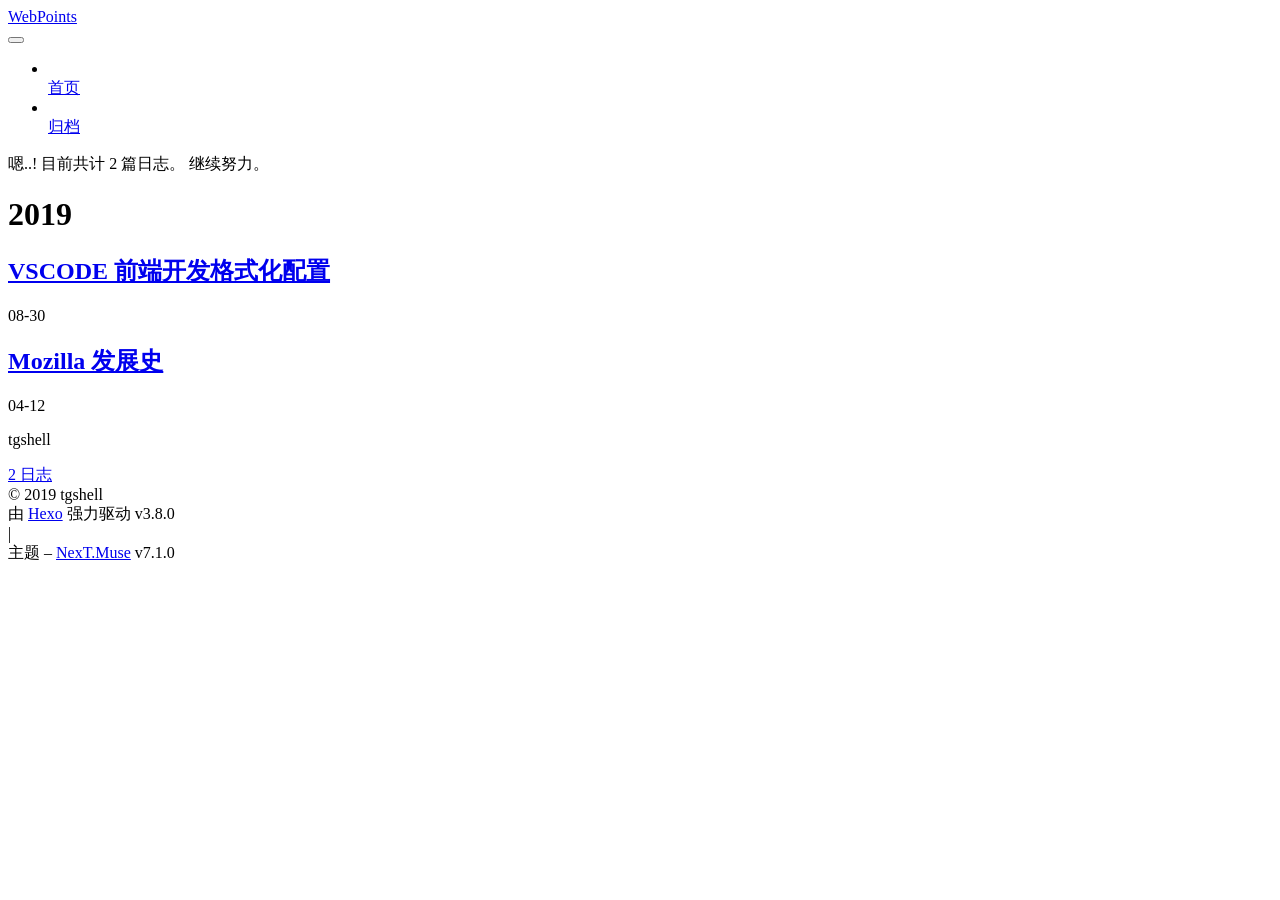
==== archives/index.html @ 24bc1634 "Site updated: 2019-08-30 17:09:47" ====
<!DOCTYPE html>












  


<html class="theme-next muse use-motion" lang="zh-CN">
<head><meta name="generator" content="Hexo 3.8.0">
  <meta charset="UTF-8">
<meta http-equiv="X-UA-Compatible" content="IE=edge">
<meta name="viewport" content="width=device-width, initial-scale=1, maximum-scale=2">
<meta name="theme-color" content="#222">
























<link rel="stylesheet" href="/webpoints/lib/font-awesome/css/font-awesome.min.css?v=4.6.2">

<link rel="stylesheet" href="/webpoints/css/main.css?v=7.1.0">


  <link rel="apple-touch-icon" sizes="180x180" href="/webpoints/images/apple-touch-icon-next.png?v=7.1.0">


  <link rel="icon" type="image/png" sizes="32x32" href="/webpoints/images/favicon-32x32-next.png?v=7.1.0">


  <link rel="icon" type="image/png" sizes="16x16" href="/webpoints/images/favicon-16x16-next.png?v=7.1.0">


  <link rel="mask-icon" href="/webpoints/images/logo.svg?v=7.1.0" color="#222">







<script id="hexo.configurations">
  var NexT = window.NexT || {};
  var CONFIG = {
    root: '/webpoints/',
    scheme: 'Muse',
    version: '7.1.0',
    sidebar: {"position":"left","display":"post","offset":12,"onmobile":false,"dimmer":false},
    back2top: true,
    back2top_sidebar: false,
    fancybox: false,
    fastclick: false,
    lazyload: false,
    tabs: true,
    motion: {"enable":true,"async":false,"transition":{"post_block":"fadeIn","post_header":"slideDownIn","post_body":"slideDownIn","coll_header":"slideLeftIn","sidebar":"slideUpIn"}},
    algolia: {
      applicationID: '',
      apiKey: '',
      indexName: '',
      hits: {"per_page":10},
      labels: {"input_placeholder":"Search for Posts","hits_empty":"We didn't find any results for the search: ${query}","hits_stats":"${hits} results found in ${time} ms"}
    }
  };
</script>


  




  <meta property="og:type" content="website">
<meta property="og:title" content="WebPoints">
<meta property="og:url" content="https://tgshell.com/archives/index.html">
<meta property="og:site_name" content="WebPoints">
<meta property="og:locale" content="zh-CN">
<meta name="twitter:card" content="summary">
<meta name="twitter:title" content="WebPoints">





  
  
  <link rel="canonical" href="https://tgshell.com/archives/">



<script id="page.configurations">
  CONFIG.page = {
    sidebar: "",
  };
</script>

  <title>归档 | WebPoints</title>
  












  <noscript>
  <style>
  .use-motion .motion-element,
  .use-motion .brand,
  .use-motion .menu-item,
  .sidebar-inner,
  .use-motion .post-block,
  .use-motion .pagination,
  .use-motion .comments,
  .use-motion .post-header,
  .use-motion .post-body,
  .use-motion .collection-title { opacity: initial; }

  .use-motion .logo,
  .use-motion .site-title,
  .use-motion .site-subtitle {
    opacity: initial;
    top: initial;
  }

  .use-motion .logo-line-before i { left: initial; }
  .use-motion .logo-line-after i { right: initial; }
  </style>
</noscript>

</head>

<body itemscope itemtype="http://schema.org/WebPage" lang="zh-CN">

  
  
    
  

  <div class="container sidebar-position-left page-archive">
    <div class="headband"></div>

    <header id="header" class="header" itemscope itemtype="http://schema.org/WPHeader">
      <div class="header-inner"><div class="site-brand-wrapper">
  <div class="site-meta">
    

    <div class="custom-logo-site-title">
      <a href="/webpoints/" class="brand" rel="start">
        <span class="logo-line-before"><i></i></span>
        <span class="site-title">WebPoints</span>
        <span class="logo-line-after"><i></i></span>
      </a>
    </div>
    
    
  </div>

  <div class="site-nav-toggle">
    <button aria-label="切换导航栏">
      <span class="btn-bar"></span>
      <span class="btn-bar"></span>
      <span class="btn-bar"></span>
    </button>
  </div>
</div>



<nav class="site-nav">
  
    <ul id="menu" class="menu">
      
        
        
        
          
          <li class="menu-item menu-item-home">

    
    
    
      
    

    

    <a href="/webpoints/" rel="section"><i class="menu-item-icon fa fa-fw fa-home"></i> <br>首页</a>

  </li>
        
        
        
          
          <li class="menu-item menu-item-archives menu-item-active">

    
    
    
      
    

    

    <a href="/webpoints/archives/" rel="section"><i class="menu-item-icon fa fa-fw fa-archive"></i> <br>归档</a>

  </li>

      
      
    </ul>
  

  
    

    
    
      
      
    
      
      
    
    

  


  

  
</nav>



  



</div>
    </header>

    


    <main id="main" class="main">
      <div class="main-inner">
        <div class="content-wrap">
          
          <div id="content" class="content">
            

  
  
  
  <div class="post-block archive">
    <div id="posts" class="posts-collapse">
      <span class="archive-move-on"></span>

      
      <span class="archive-page-counter">
        
        
        
          
        
        嗯..! 目前共计 2 篇日志。 继续努力。
      </span>
      

      

        
        
        

        
          
          <div class="collection-title">
            <h1 class="archive-year" id="archive-year-2019">2019</h1>
          </div>
        
        

        

  <article class="post post-type-normal" itemscope itemtype="http://schema.org/Article">
    <header class="post-header">

      <h2 class="post-title">
        
          <a class="post-title-link" href="/webpoints/2019/08/30/vscode-fe-format/" itemprop="url">
            
              <span itemprop="name">VSCODE 前端开发格式化配置</span>
            
          </a>
        
      </h2>

      <div class="post-meta">
        <time class="post-time" itemprop="dateCreated" datetime="2019-08-30T16:56:21+08:00" content="2019-08-30">
          08-30
        </time>
      </div>

    </header>
  </article>



      

        
        
        

        
        

        

  <article class="post post-type-normal" itemscope itemtype="http://schema.org/Article">
    <header class="post-header">

      <h2 class="post-title">
        
          <a class="post-title-link" href="/webpoints/2019/04/12/mozilla-history/" itemprop="url">
            
              <span itemprop="name">Mozilla 发展史</span>
            
          </a>
        
      </h2>

      <div class="post-meta">
        <time class="post-time" itemprop="dateCreated" datetime="2019-04-12T16:33:37+08:00" content="2019-04-12">
          04-12
        </time>
      </div>

    </header>
  </article>



      

    </div>
  </div>
  
  
  

  



          </div>
          

        </div>
        
          
  
  <div class="sidebar-toggle">
    <div class="sidebar-toggle-line-wrap">
      <span class="sidebar-toggle-line sidebar-toggle-line-first"></span>
      <span class="sidebar-toggle-line sidebar-toggle-line-middle"></span>
      <span class="sidebar-toggle-line sidebar-toggle-line-last"></span>
    </div>
  </div>

  <aside id="sidebar" class="sidebar">
    <div class="sidebar-inner">

      

      

      <div class="site-overview-wrap sidebar-panel sidebar-panel-active">
        <div class="site-overview">
          <div class="site-author motion-element" itemprop="author" itemscope itemtype="http://schema.org/Person">
            
              <p class="site-author-name" itemprop="name">tgshell</p>
              <div class="site-description motion-element" itemprop="description"></div>
          </div>

          
            <nav class="site-state motion-element">
              
                <div class="site-state-item site-state-posts">
                
                  <a href="/webpoints/archives/">
                
                    <span class="site-state-item-count">2</span>
                    <span class="site-state-item-name">日志</span>
                  </a>
                </div>
              

              

              
            </nav>
          

          

          

          

          

          
          

          
            
          
          

        </div>
      </div>

      

      

    </div>
  </aside>
  


        
      </div>
    </main>

    <footer id="footer" class="footer">
      <div class="footer-inner">
        <div class="copyright">&copy; <span itemprop="copyrightYear">2019</span>
  <span class="with-love" id="animate">
    <i class="fa fa-user"></i>
  </span>
  <span class="author" itemprop="copyrightHolder">tgshell</span>

  

  
</div>


  <div class="powered-by">由 <a href="https://hexo.io" class="theme-link" rel="noopener" target="_blank">Hexo</a> 强力驱动 v3.8.0</div>



  <span class="post-meta-divider">|</span>



  <div class="theme-info">主题 – <a href="https://theme-next.org" class="theme-link" rel="noopener" target="_blank">NexT.Muse</a> v7.1.0</div>




        








        
      </div>
    </footer>

    
      <div class="back-to-top">
        <i class="fa fa-arrow-up"></i>
        
      </div>
    

    

    

    
  </div>

  

<script>
  if (Object.prototype.toString.call(window.Promise) !== '[object Function]') {
    window.Promise = null;
  }
</script>


























  
  <script src="/webpoints/lib/jquery/index.js?v=2.1.3"></script>

  
  <script src="/webpoints/lib/velocity/velocity.min.js?v=1.2.1"></script>

  
  <script src="/webpoints/lib/velocity/velocity.ui.min.js?v=1.2.1"></script>


  


  <script src="/webpoints/js/utils.js?v=7.1.0"></script>

  <script src="/webpoints/js/motion.js?v=7.1.0"></script>



  
  


  <script src="/webpoints/js/schemes/muse.js?v=7.1.0"></script>



  

  


  <script src="/webpoints/js/next-boot.js?v=7.1.0"></script>


  

  

  

  



  




  

  

  

  

  

  

  

  

  

  

  

  

  

  

</body>
</html>
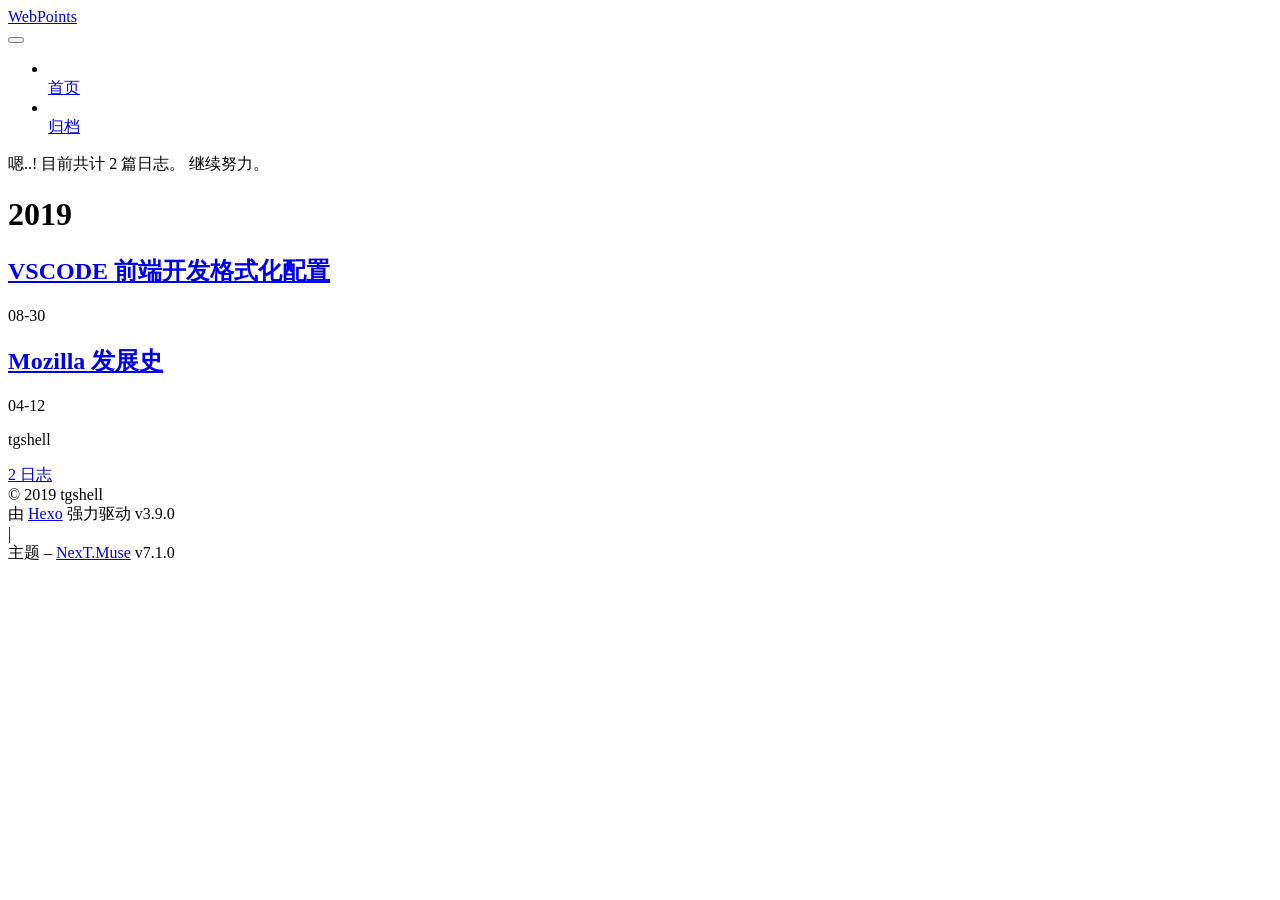
==== commit 3e739554: "Site updated: 2019-08-30 17:45:41" ====
--- a/archives/index.html
+++ b/archives/index.html
@@ -15,7 +15,7 @@
 
 
 <html class="theme-next muse use-motion" lang="zh-CN">
-<head><meta name="generator" content="Hexo 3.8.0">
+<head><meta name="generator" content="Hexo 3.9.0">
   <meta charset="UTF-8">
 <meta http-equiv="X-UA-Compatible" content="IE=edge">
 <meta name="viewport" content="width=device-width, initial-scale=1, maximum-scale=2">
@@ -482,7 +482,7 @@
 </div>
 
 
-  <div class="powered-by">由 <a href="https://hexo.io" class="theme-link" rel="noopener" target="_blank">Hexo</a> 强力驱动 v3.8.0</div>
+  <div class="powered-by">由 <a href="https://hexo.io" class="theme-link" rel="noopener" target="_blank">Hexo</a> 强力驱动 v3.9.0</div>
 
 
 
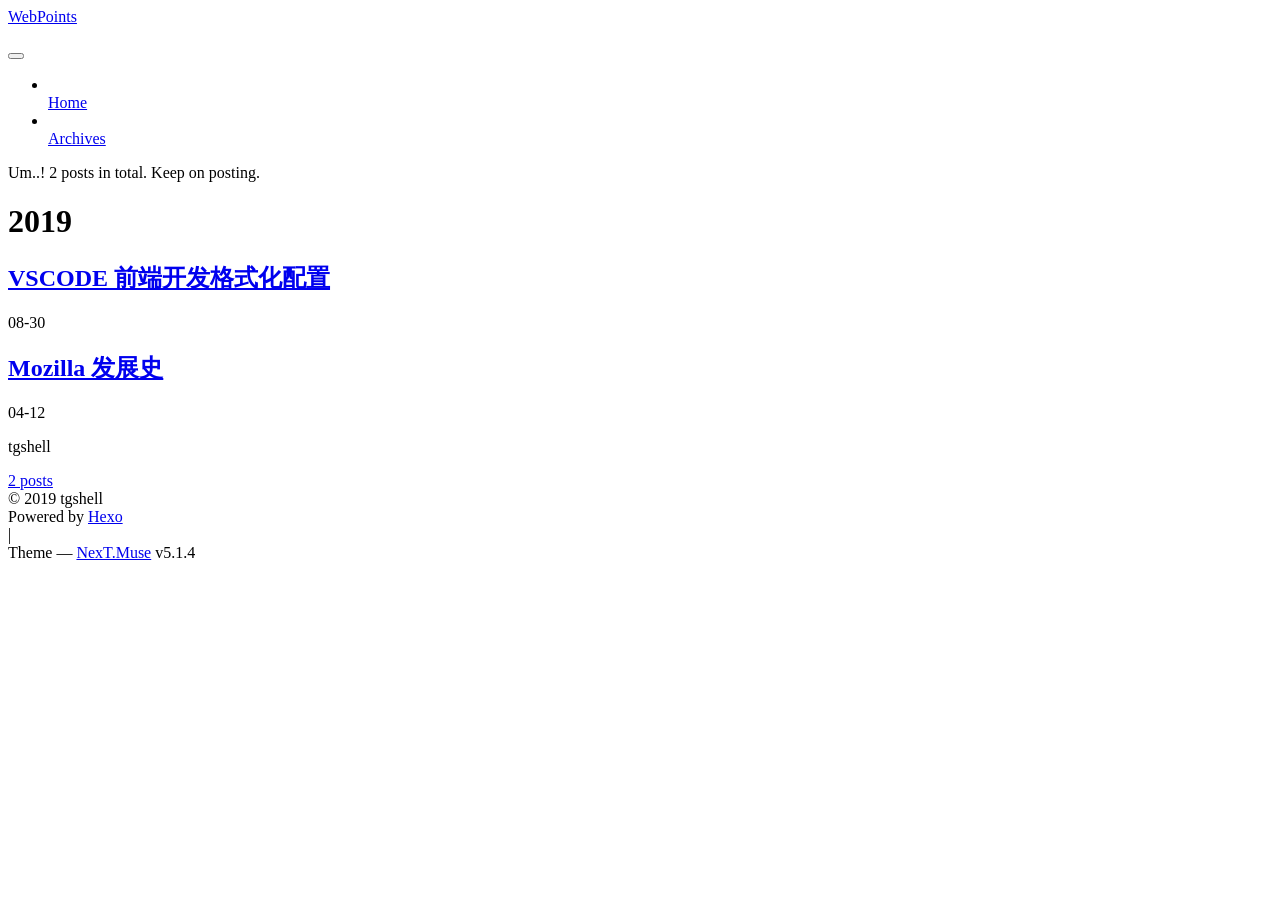
==== commit 1b779bba: "Updated: 2019-09-01 08:56:20" ====
--- a/archives/index.html
+++ b/archives/index.html
@@ -1,13 +1,4 @@
 <!DOCTYPE html>
-
-
-
-
-
-
-
-
-
 
 
 
@@ -18,7 +9,7 @@
 <head><meta name="generator" content="Hexo 3.9.0">
   <meta charset="UTF-8">
 <meta http-equiv="X-UA-Compatible" content="IE=edge">
-<meta name="viewport" content="width=device-width, initial-scale=1, maximum-scale=2">
+<meta name="viewport" content="width=device-width, initial-scale=1, maximum-scale=1">
 <meta name="theme-color" content="#222">
 
 
@@ -29,57 +20,89 @@
 
 
 
-
-
-
-
-
-
-
-
-
-
-
-
-
-
-
-<link rel="stylesheet" href="/webpoints/lib/font-awesome/css/font-awesome.min.css?v=4.6.2">
-
-<link rel="stylesheet" href="/webpoints/css/main.css?v=7.1.0">
-
-
-  <link rel="apple-touch-icon" sizes="180x180" href="/webpoints/images/apple-touch-icon-next.png?v=7.1.0">
-
-
-  <link rel="icon" type="image/png" sizes="32x32" href="/webpoints/images/favicon-32x32-next.png?v=7.1.0">
-
-
-  <link rel="icon" type="image/png" sizes="16x16" href="/webpoints/images/favicon-16x16-next.png?v=7.1.0">
-
-
-  <link rel="mask-icon" href="/webpoints/images/logo.svg?v=7.1.0" color="#222">
-
-
-
-
-
-
-
-<script id="hexo.configurations">
+<meta http-equiv="Cache-Control" content="no-transform">
+<meta http-equiv="Cache-Control" content="no-siteapp">
+
+
+
+
+
+
+
+
+
+
+
+
+
+
+
+
+  
+  
+  <link href="/webpoints/lib/fancybox/source/jquery.fancybox.css?v=2.1.5" rel="stylesheet" type="text/css">
+
+
+
+
+
+
+
+<link href="/webpoints/lib/font-awesome/css/font-awesome.min.css?v=4.6.2" rel="stylesheet" type="text/css">
+
+<link href="/webpoints/css/main.css?v=5.1.4" rel="stylesheet" type="text/css">
+
+
+  <link rel="apple-touch-icon" sizes="180x180" href="/webpoints/images/apple-touch-icon-next.png?v=5.1.4">
+
+
+  <link rel="icon" type="image/png" sizes="32x32" href="/webpoints/images/favicon-32x32-next.png?v=5.1.4">
+
+
+  <link rel="icon" type="image/png" sizes="16x16" href="/webpoints/images/favicon-16x16-next.png?v=5.1.4">
+
+
+  <link rel="mask-icon" href="/webpoints/images/logo.svg?v=5.1.4" color="#222">
+
+
+
+
+
+  <meta name="keywords" content="Hexo, NexT">
+
+
+
+
+
+
+
+
+
+
+<meta property="og:type" content="website">
+<meta property="og:title" content="WebPoints">
+<meta property="og:url" content="https://tgshell.com/archives/index.html">
+<meta property="og:site_name" content="WebPoints">
+<meta property="og:locale" content="zh-CN">
+<meta name="twitter:card" content="summary">
+<meta name="twitter:title" content="WebPoints">
+
+
+
+<script type="text/javascript" id="hexo.configurations">
   var NexT = window.NexT || {};
   var CONFIG = {
     root: '/webpoints/',
     scheme: 'Muse',
-    version: '7.1.0',
-    sidebar: {"position":"left","display":"post","offset":12,"onmobile":false,"dimmer":false},
-    back2top: true,
-    back2top_sidebar: false,
-    fancybox: false,
-    fastclick: false,
-    lazyload: false,
+    version: '5.1.4',
+    sidebar: {"position":"left","display":"post","offset":12,"b2t":false,"scrollpercent":false,"onmobile":false},
+    fancybox: true,
     tabs: true,
     motion: {"enable":true,"async":false,"transition":{"post_block":"fadeIn","post_header":"slideDownIn","post_body":"slideDownIn","coll_header":"slideLeftIn","sidebar":"slideUpIn"}},
+    duoshuo: {
+      userId: '0',
+      author: 'Author'
+    },
     algolia: {
       applicationID: '',
       apiKey: '',
@@ -91,73 +114,22 @@
 </script>
 
 
-  
-
-
-
-
-  <meta property="og:type" content="website">
-<meta property="og:title" content="WebPoints">
-<meta property="og:url" content="https://tgshell.com/archives/index.html">
-<meta property="og:site_name" content="WebPoints">
-<meta property="og:locale" content="zh-CN">
-<meta name="twitter:card" content="summary">
-<meta name="twitter:title" content="WebPoints">
-
-
-
-
-
-  
-  
+
   <link rel="canonical" href="https://tgshell.com/archives/">
 
 
 
-<script id="page.configurations">
-  CONFIG.page = {
-    sidebar: "",
-  };
-</script>
-
-  <title>归档 | WebPoints</title>
-  
-
-
-
-
-
-
-
-
-
-
-
-
-  <noscript>
-  <style>
-  .use-motion .motion-element,
-  .use-motion .brand,
-  .use-motion .menu-item,
-  .sidebar-inner,
-  .use-motion .post-block,
-  .use-motion .pagination,
-  .use-motion .comments,
-  .use-motion .post-header,
-  .use-motion .post-body,
-  .use-motion .collection-title { opacity: initial; }
-
-  .use-motion .logo,
-  .use-motion .site-title,
-  .use-motion .site-subtitle {
-    opacity: initial;
-    top: initial;
-  }
-
-  .use-motion .logo-line-before i { left: initial; }
-  .use-motion .logo-line-after i { right: initial; }
-  </style>
-</noscript>
+
+
+  <title>Archive | WebPoints</title>
+  
+
+
+
+
+
+
+
 
 </head>
 
@@ -173,7 +145,7 @@
 
     <header id="header" class="header" itemscope itemtype="http://schema.org/WPHeader">
       <div class="header-inner"><div class="site-brand-wrapper">
-  <div class="site-meta">
+  <div class="site-meta ">
     
 
     <div class="custom-logo-site-title">
@@ -183,12 +155,13 @@
         <span class="logo-line-after"><i></i></span>
       </a>
     </div>
-    
-    
+      
+        <p class="site-subtitle"></p>
+      
   </div>
 
   <div class="site-nav-toggle">
-    <button aria-label="切换导航栏">
+    <button>
       <span class="btn-bar"></span>
       <span class="btn-bar"></span>
       <span class="btn-bar"></span>
@@ -196,89 +169,48 @@
   </div>
 </div>
 
-
-
 <nav class="site-nav">
   
+
+  
     <ul id="menu" class="menu">
       
         
-        
-        
-          
-          <li class="menu-item menu-item-home">
-
-    
-    
-    
-      
-    
-
-    
-
-    <a href="/webpoints/" rel="section"><i class="menu-item-icon fa fa-fw fa-home"></i> <br>首页</a>
-
-  </li>
-        
-        
-        
-          
-          <li class="menu-item menu-item-archives menu-item-active">
-
-    
-    
-    
-      
-    
-
-    
-
-    <a href="/webpoints/archives/" rel="section"><i class="menu-item-icon fa fa-fw fa-archive"></i> <br>归档</a>
-
-  </li>
-
-      
+        <li class="menu-item menu-item-home">
+          <a href="/webpoints/" rel="section">
+            
+              <i class="menu-item-icon fa fa-fw fa-home"></i> <br>
+            
+            Home
+          </a>
+        </li>
+      
+        
+        <li class="menu-item menu-item-archives">
+          <a href="/webpoints/archives/" rel="section">
+            
+              <i class="menu-item-icon fa fa-fw fa-archive"></i> <br>
+            
+            Archives
+          </a>
+        </li>
+      
+
       
     </ul>
   
 
   
-    
-
-    
-    
-      
-      
-    
-      
-      
-    
-    
-
-  
-
-
-  
-
-  
 </nav>
 
 
 
-  
-
-
-
-</div>
+ </div>
     </header>
-
-    
-
 
     <main id="main" class="main">
       <div class="main-inner">
         <div class="content-wrap">
-          
           <div id="content" class="content">
             
 
@@ -289,16 +221,14 @@
     <div id="posts" class="posts-collapse">
       <span class="archive-move-on"></span>
 
-      
       <span class="archive-page-counter">
         
         
         
           
         
-        嗯..! 目前共计 2 篇日志。 继续努力。
+        Um..! 2 posts in total. Keep on posting.
       </span>
-      
 
       
 
@@ -321,11 +251,11 @@
 
       <h2 class="post-title">
         
-          <a class="post-title-link" href="/webpoints/2019/08/30/vscode-fe-format/" itemprop="url">
-            
-              <span itemprop="name">VSCODE 前端开发格式化配置</span>
-            
-          </a>
+            <a class="post-title-link" href="/webpoints/2019/08/30/vscode-fe-format/" itemprop="url">
+              
+                <span itemprop="name">VSCODE 前端开发格式化配置</span>
+              
+            </a>
         
       </h2>
 
@@ -356,11 +286,11 @@
 
       <h2 class="post-title">
         
-          <a class="post-title-link" href="/webpoints/2019/04/12/mozilla-history/" itemprop="url">
-            
-              <span itemprop="name">Mozilla 发展史</span>
-            
-          </a>
+            <a class="post-title-link" href="/webpoints/2019/04/12/mozilla-history/" itemprop="url">
+              
+                <span itemprop="name">Mozilla 发展史</span>
+              
+            </a>
         
       </h2>
 
@@ -388,6 +318,9 @@
 
 
           </div>
+          
+
+
           
 
         </div>
@@ -403,57 +336,54 @@
   </div>
 
   <aside id="sidebar" class="sidebar">
+    
     <div class="sidebar-inner">
 
       
 
       
 
-      <div class="site-overview-wrap sidebar-panel sidebar-panel-active">
+      <section class="site-overview-wrap sidebar-panel sidebar-panel-active">
         <div class="site-overview">
           <div class="site-author motion-element" itemprop="author" itemscope itemtype="http://schema.org/Person">
             
               <p class="site-author-name" itemprop="name">tgshell</p>
-              <div class="site-description motion-element" itemprop="description"></div>
+              <p class="site-description motion-element" itemprop="description"></p>
           </div>
 
-          
-            <nav class="site-state motion-element">
+          <nav class="site-state motion-element">
+
+            
+              <div class="site-state-item site-state-posts">
               
-                <div class="site-state-item site-state-posts">
-                
-                  <a href="/webpoints/archives/">
-                
-                    <span class="site-state-item-count">2</span>
-                    <span class="site-state-item-name">日志</span>
-                  </a>
-                </div>
+                <a href="/webpoints/archives/">
               
-
-              
-
-              
-            </nav>
-          
-
-          
-
-          
-
-          
-
-          
-
-          
-          
-
-          
-            
-          
+                  <span class="site-state-item-count">2</span>
+                  <span class="site-state-item-name">posts</span>
+                </a>
+              </div>
+            
+
+            
+
+            
+
+          </nav>
+
+          
+
+          
+
+          
+          
+
+          
+          
+
           
 
         </div>
-      </div>
+      </section>
 
       
 
@@ -461,7 +391,6 @@
 
     </div>
   </aside>
-  
 
 
         
@@ -471,18 +400,16 @@
     <footer id="footer" class="footer">
       <div class="footer-inner">
         <div class="copyright">&copy; <span itemprop="copyrightYear">2019</span>
-  <span class="with-love" id="animate">
+  <span class="with-love">
     <i class="fa fa-user"></i>
   </span>
   <span class="author" itemprop="copyrightHolder">tgshell</span>
 
   
-
-  
 </div>
 
 
-  <div class="powered-by">由 <a href="https://hexo.io" class="theme-link" rel="noopener" target="_blank">Hexo</a> 强力驱动 v3.9.0</div>
+  <div class="powered-by">Powered by <a class="theme-link" target="_blank" href="https://hexo.io">Hexo</a></div>
 
 
 
@@ -490,13 +417,12 @@
 
 
 
-  <div class="theme-info">主题 – <a href="https://theme-next.org" class="theme-link" rel="noopener" target="_blank">NexT.Muse</a> v7.1.0</div>
-
-
-
-
-        
-
+  <div class="theme-info">Theme &mdash; <a class="theme-link" target="_blank" href="https://github.com/iissnan/hexo-theme-next">NexT.Muse</a> v5.1.4</div>
+
+
+
+
+        
 
 
 
@@ -517,14 +443,11 @@
 
     
 
-    
-
-    
   </div>
 
   
 
-<script>
+<script type="text/javascript">
   if (Object.prototype.toString.call(window.Promise) !== '[object Function]') {
     window.Promise = null;
   }
@@ -538,93 +461,117 @@
 
 
 
-
-
-
-
-
-
-
-
-
-
-
-
-
-
-
-
-
-  
-  <script src="/webpoints/lib/jquery/index.js?v=2.1.3"></script>
-
-  
-  <script src="/webpoints/lib/velocity/velocity.min.js?v=1.2.1"></script>
-
-  
-  <script src="/webpoints/lib/velocity/velocity.ui.min.js?v=1.2.1"></script>
-
-
-  
-
-
-  <script src="/webpoints/js/utils.js?v=7.1.0"></script>
-
-  <script src="/webpoints/js/motion.js?v=7.1.0"></script>
-
-
-
-  
-  
-
-
-  <script src="/webpoints/js/schemes/muse.js?v=7.1.0"></script>
-
-
-
-  
-
-  
-
-
-  <script src="/webpoints/js/next-boot.js?v=7.1.0"></script>
-
-
-  
-
-  
-
-  
-
-  
-
-
-
-  
-
-
-
-
-  
-
-  
-
-  
-
-  
-
-  
-
-  
-
-  
-
-  
-
-  
-
-  
-
+  
+
+
+
+
+
+
+
+
+
+
+
+
+  
+  
+    <script type="text/javascript" src="/webpoints/lib/jquery/index.js?v=2.1.3"></script>
+  
+
+  
+  
+    <script type="text/javascript" src="/webpoints/lib/fastclick/lib/fastclick.min.js?v=1.0.6"></script>
+  
+
+  
+  
+    <script type="text/javascript" src="/webpoints/lib/jquery_lazyload/jquery.lazyload.js?v=1.9.7"></script>
+  
+
+  
+  
+    <script type="text/javascript" src="/webpoints/lib/velocity/velocity.min.js?v=1.2.1"></script>
+  
+
+  
+  
+    <script type="text/javascript" src="/webpoints/lib/velocity/velocity.ui.min.js?v=1.2.1"></script>
+  
+
+  
+  
+    <script type="text/javascript" src="/webpoints/lib/fancybox/source/jquery.fancybox.pack.js?v=2.1.5"></script>
+  
+
+
+  
+
+
+  <script type="text/javascript" src="/webpoints/js/src/utils.js?v=5.1.4"></script>
+
+  <script type="text/javascript" src="/webpoints/js/src/motion.js?v=5.1.4"></script>
+
+
+
+  
+  
+
+  
+
+  
+
+
+  <script type="text/javascript" src="/webpoints/js/src/bootstrap.js?v=5.1.4"></script>
+
+
+
+  
+
+
+  
+
+
+
+
+	
+
+
+
+
+
+  
+
+
+
+
+
+  
+
+
+
+
+
+
+
+
+
+
+
+
+  
+
+
+
+
+
+  
+
+  
+
+  
+
+  
   
 
   
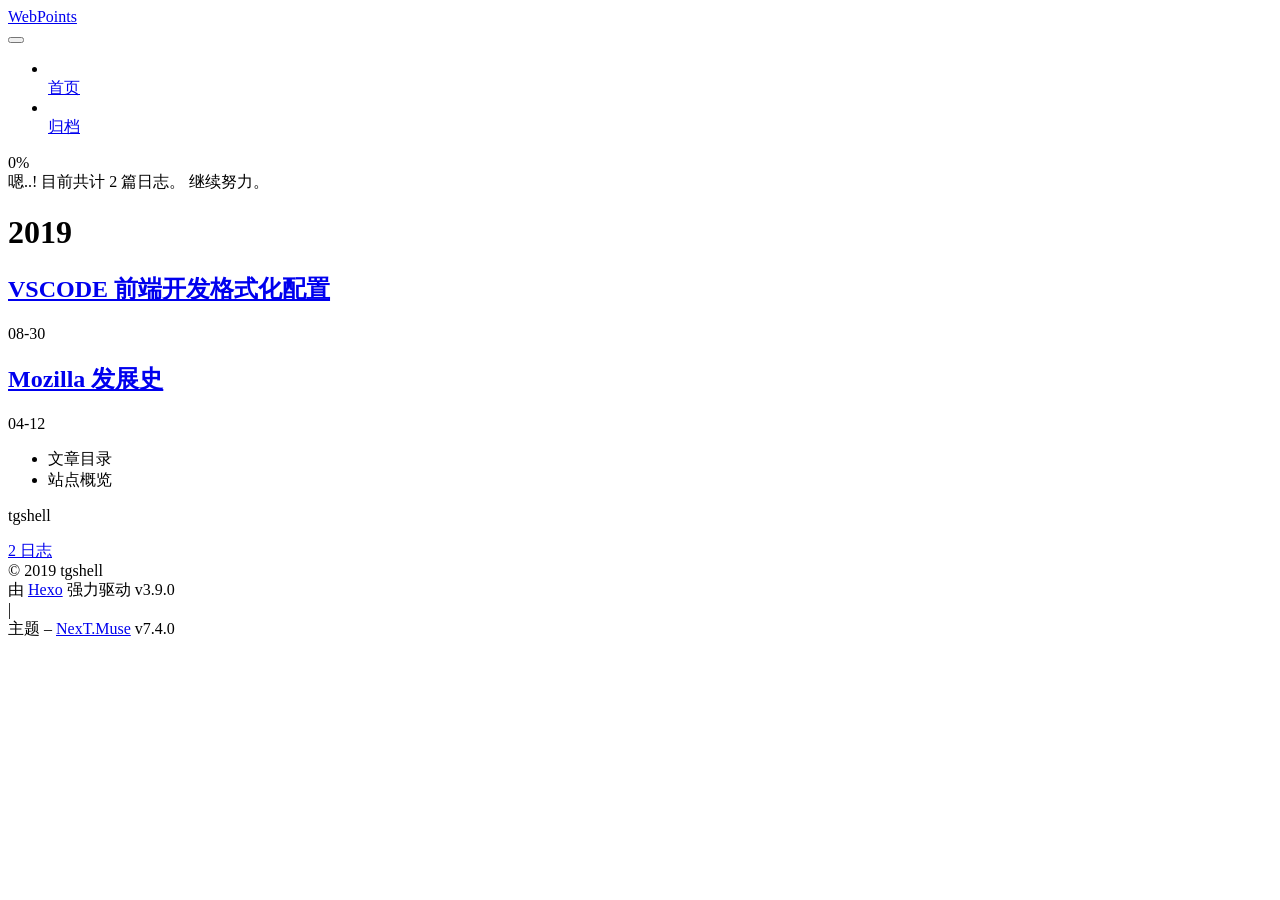
==== commit 7428252f: "Updated: 2019-09-01 09:34:49" ====
--- a/archives/index.html
+++ b/archives/index.html
@@ -2,166 +2,136 @@
 
 
 
-  
-
-
-<html class="theme-next muse use-motion" lang="zh-CN">
-<head><meta name="generator" content="Hexo 3.9.0">
+
+
+<html lang="zh-CN">
+<head>
   <meta charset="UTF-8">
+<meta name="viewport" content="width=device-width, initial-scale=1, maximum-scale=2">
+<meta name="theme-color" content="#222">
 <meta http-equiv="X-UA-Compatible" content="IE=edge">
-<meta name="viewport" content="width=device-width, initial-scale=1, maximum-scale=1">
-<meta name="theme-color" content="#222">
-
-
-
-
-
-
-
-
-
-<meta http-equiv="Cache-Control" content="no-transform">
-<meta http-equiv="Cache-Control" content="no-siteapp">
-
-
-
-
-
-
-
-
-
-
-
-
-
-
-
-
-  
-  
-  <link href="/webpoints/lib/fancybox/source/jquery.fancybox.css?v=2.1.5" rel="stylesheet" type="text/css">
-
-
-
-
-
-
-
-<link href="/webpoints/lib/font-awesome/css/font-awesome.min.css?v=4.6.2" rel="stylesheet" type="text/css">
-
-<link href="/webpoints/css/main.css?v=5.1.4" rel="stylesheet" type="text/css">
-
-
-  <link rel="apple-touch-icon" sizes="180x180" href="/webpoints/images/apple-touch-icon-next.png?v=5.1.4">
-
-
-  <link rel="icon" type="image/png" sizes="32x32" href="/webpoints/images/favicon-32x32-next.png?v=5.1.4">
-
-
-  <link rel="icon" type="image/png" sizes="16x16" href="/webpoints/images/favicon-16x16-next.png?v=5.1.4">
-
-
-  <link rel="mask-icon" href="/webpoints/images/logo.svg?v=5.1.4" color="#222">
-
-
-
-
-
-  <meta name="keywords" content="Hexo, NexT">
-
-
-
-
-
-
-
-
-
-
-<meta property="og:type" content="website">
+  <link rel="apple-touch-icon" sizes="180x180" href="/webpoints/images/apple-touch-icon-next.png?v=7.4.0">
+  <link rel="icon" type="image/png" sizes="32x32" href="/webpoints/images/favicon-32x32-next.png?v=7.4.0">
+  <link rel="icon" type="image/png" sizes="16x16" href="/webpoints/images/favicon-16x16-next.png?v=7.4.0">
+  <link rel="mask-icon" href="/webpoints/images/logo.svg?v=7.4.0" color="#222">
+
+<link rel="stylesheet" href="/webpoints/css/main.css?v=7.4.0">
+
+
+<link rel="stylesheet" href="/webpoints/lib/font-awesome/css/font-awesome.min.css?v=4.7.0">
+
+
+<script id="hexo-configurations">
+  var NexT = window.NexT || {};
+  var CONFIG = {
+    root: '/webpoints/',
+    scheme: 'Muse',
+    version: '7.4.0',
+    exturl: false,
+    sidebar: {"position":"left","display":"post","offset":12,"onmobile":false},
+    copycode: {"enable":false,"show_result":false,"style":null},
+    back2top: {"enable":true,"sidebar":false,"scrollpercent":false},
+    bookmark: {"enable":false,"color":"#222","save":"auto"},
+    fancybox: false,
+    mediumzoom: false,
+    lazyload: false,
+    pangu: false,
+    algolia: {
+      appID: '',
+      apiKey: '',
+      indexName: '',
+      hits: {"per_page":10},
+      labels: {"input_placeholder":"Search for Posts","hits_empty":"We didn't find any results for the search: ${query}","hits_stats":"${hits} results found in ${time} ms"}
+    },
+    localsearch: {"enable":false,"trigger":"auto","top_n_per_article":1,"unescape":false,"preload":false},
+    path: '',
+    motion: {"enable":true,"async":false,"transition":{"post_block":"fadeIn","post_header":"slideDownIn","post_body":"slideDownIn","coll_header":"slideLeftIn","sidebar":"slideUpIn"}},
+    translation: {
+      copy_button: '复制',
+      copy_success: '复制成功',
+      copy_failure: '复制失败'
+    },
+    sidebarPadding: 40
+  };
+</script>
+
+  <meta property="og:type" content="website">
 <meta property="og:title" content="WebPoints">
 <meta property="og:url" content="https://tgshell.com/archives/index.html">
 <meta property="og:site_name" content="WebPoints">
 <meta property="og:locale" content="zh-CN">
 <meta name="twitter:card" content="summary">
 <meta name="twitter:title" content="WebPoints">
-
-
-
-<script type="text/javascript" id="hexo.configurations">
-  var NexT = window.NexT || {};
-  var CONFIG = {
-    root: '/webpoints/',
-    scheme: 'Muse',
-    version: '5.1.4',
-    sidebar: {"position":"left","display":"post","offset":12,"b2t":false,"scrollpercent":false,"onmobile":false},
-    fancybox: true,
-    tabs: true,
-    motion: {"enable":true,"async":false,"transition":{"post_block":"fadeIn","post_header":"slideDownIn","post_body":"slideDownIn","coll_header":"slideLeftIn","sidebar":"slideUpIn"}},
-    duoshuo: {
-      userId: '0',
-      author: 'Author'
-    },
-    algolia: {
-      applicationID: '',
-      apiKey: '',
-      indexName: '',
-      hits: {"per_page":10},
-      labels: {"input_placeholder":"Search for Posts","hits_empty":"We didn't find any results for the search: ${query}","hits_stats":"${hits} results found in ${time} ms"}
-    }
+  <link rel="canonical" href="https://tgshell.com/archives/">
+
+
+<script id="page-configurations">
+  // https://hexo.io/docs/variables.html
+  CONFIG.page = {
+    sidebar: "",
+    isHome: false,
+    isPost: false,
+    isPage: false,
+    isArchive: true
   };
 </script>
 
-
-
-  <link rel="canonical" href="https://tgshell.com/archives/">
-
-
-
-
-
-  <title>Archive | WebPoints</title>
-  
-
-
-
-
-
-
-
+  <title>归档 | WebPoints</title>
+  <meta name="generator" content="Hexo 3.9.0">
+  
+
+
+
+
+
+
+
+
+  <noscript>
+  <style>
+  .use-motion .brand,
+  .use-motion .menu-item,
+  .sidebar-inner,
+  .use-motion .post-block,
+  .use-motion .pagination,
+  .use-motion .comments,
+  .use-motion .post-header,
+  .use-motion .post-body,
+  .use-motion .collection-header { opacity: initial; }
+
+  .use-motion .logo,
+  .use-motion .site-title,
+  .use-motion .site-subtitle {
+    opacity: initial;
+    top: initial;
+  }
+
+  .use-motion .logo-line-before i { left: initial; }
+  .use-motion .logo-line-after i { right: initial; }
+  </style>
+</noscript>
 
 </head>
 
 <body itemscope itemtype="http://schema.org/WebPage" lang="zh-CN">
-
-  
-  
-    
-  
-
-  <div class="container sidebar-position-left page-archive">
+  <div class="container use-motion">
     <div class="headband"></div>
 
     <header id="header" class="header" itemscope itemtype="http://schema.org/WPHeader">
-      <div class="header-inner"><div class="site-brand-wrapper">
-  <div class="site-meta ">
-    
-
-    <div class="custom-logo-site-title">
+      <div class="header-inner"><div class="site-brand-container">
+  <div class="site-meta">
+
+    <div>
       <a href="/webpoints/" class="brand" rel="start">
         <span class="logo-line-before"><i></i></span>
         <span class="site-title">WebPoints</span>
         <span class="logo-line-after"><i></i></span>
       </a>
     </div>
-      
-        <p class="site-subtitle"></p>
-      
   </div>
 
   <div class="site-nav-toggle">
-    <button>
+    <button aria-label="切换导航栏">
       <span class="btn-bar"></span>
       <span class="btn-bar"></span>
       <span class="btn-bar"></span>
@@ -169,44 +139,58 @@
   </div>
 </div>
 
+
 <nav class="site-nav">
   
-
-  
-    <ul id="menu" class="menu">
+  <ul id="menu" class="menu">
+      
+      
       
         
         <li class="menu-item menu-item-home">
-          <a href="/webpoints/" rel="section">
-            
-              <i class="menu-item-icon fa fa-fw fa-home"></i> <br>
-            
-            Home
-          </a>
-        </li>
+      
+    
+
+    <a href="/webpoints/" rel="section"><i class="menu-item-icon fa fa-fw fa-home"></i> <br>首页</a>
+
+  </li>
+      
+      
       
         
         <li class="menu-item menu-item-archives">
-          <a href="/webpoints/archives/" rel="section">
-            
-              <i class="menu-item-icon fa fa-fw fa-archive"></i> <br>
-            
-            Archives
-          </a>
-        </li>
-      
-
-      
-    </ul>
-  
-
-  
+      
+    
+
+    <a href="/webpoints/archives/" rel="section"><i class="menu-item-icon fa fa-fw fa-archive"></i> <br>归档</a>
+
+  </li>
+  </ul>
+
+    
+
+    
+    
+      
+      
+    
+      
+      
+    
+    
+
+  
+
 </nav>
-
-
-
- </div>
+</div>
     </header>
+
+    
+  <div class="back-to-top">
+    <i class="fa fa-arrow-up"></i>
+    <span>0%</span>
+  </div>
+
 
     <main id="main" class="main">
       <div class="main-inner">
@@ -219,48 +203,43 @@
   
   <div class="post-block archive">
     <div id="posts" class="posts-collapse">
-      <span class="archive-move-on"></span>
-
-      <span class="archive-page-counter">
+      <div class="collection-title">
         
         
         
           
         
-        Um..! 2 posts in total. Keep on posting.
-      </span>
-
-      
-
-        
-        
-        
-
-        
-          
-          <div class="collection-title">
-            <h1 class="archive-year" id="archive-year-2019">2019</h1>
-          </div>
-        
-        
-
-        
-
-  <article class="post post-type-normal" itemscope itemtype="http://schema.org/Article">
+        <span class="collection-header">嗯..! 目前共计 2 篇日志。 继续努力。</span>
+      </div>
+      
+
+      
+
+  
+  
+
+  
+    
+    <div class="collection-year">
+      <h1 class="collection-header">2019</h1>
+    </div>
+  
+
+  <article itemscope itemtype="http://schema.org/Article">
     <header class="post-header">
 
       <h2 class="post-title">
         
-            <a class="post-title-link" href="/webpoints/2019/08/30/vscode-fe-format/" itemprop="url">
-              
-                <span itemprop="name">VSCODE 前端开发格式化配置</span>
-              
-            </a>
+          <a class="post-title-link" href="/webpoints/2019/08/30/vscode-fe-format/" itemprop="url">
+            <span itemprop="name">VSCODE 前端开发格式化配置</span>
+          </a>
         
       </h2>
 
       <div class="post-meta">
-        <time class="post-time" itemprop="dateCreated" datetime="2019-08-30T16:56:21+08:00" content="2019-08-30">
+        <time class="post-time" itemprop="dateCreated"
+              datetime="2019-08-30T16:56:21+08:00"
+              content="2019-08-30">
           08-30
         </time>
       </div>
@@ -270,32 +249,26 @@
 
 
 
-      
-
-        
-        
-        
-
-        
-        
-
-        
-
-  <article class="post post-type-normal" itemscope itemtype="http://schema.org/Article">
+  
+  
+
+  
+
+  <article itemscope itemtype="http://schema.org/Article">
     <header class="post-header">
 
       <h2 class="post-title">
         
-            <a class="post-title-link" href="/webpoints/2019/04/12/mozilla-history/" itemprop="url">
-              
-                <span itemprop="name">Mozilla 发展史</span>
-              
-            </a>
+          <a class="post-title-link" href="/webpoints/2019/04/12/mozilla-history/" itemprop="url">
+            <span itemprop="name">Mozilla 发展史</span>
+          </a>
         
       </h2>
 
       <div class="post-meta">
-        <time class="post-time" itemprop="dateCreated" datetime="2019-04-12T16:33:37+08:00" content="2019-04-12">
+        <time class="post-time" itemprop="dateCreated"
+              datetime="2019-04-12T16:33:37+08:00"
+              content="2019-04-12">
           04-12
         </time>
       </div>
@@ -305,7 +278,6 @@
 
 
 
-      
 
     </div>
   </div>
@@ -320,11 +292,7 @@
           </div>
           
 
-
-          
-
         </div>
-        
           
   
   <div class="sidebar-toggle">
@@ -335,94 +303,70 @@
     </div>
   </div>
 
-  <aside id="sidebar" class="sidebar">
-    
+  <aside class="sidebar">
     <div class="sidebar-inner">
 
-      
-
-      
-
-      <section class="site-overview-wrap sidebar-panel sidebar-panel-active">
-        <div class="site-overview">
-          <div class="site-author motion-element" itemprop="author" itemscope itemtype="http://schema.org/Person">
-            
-              <p class="site-author-name" itemprop="name">tgshell</p>
-              <p class="site-description motion-element" itemprop="description"></p>
-          </div>
-
-          <nav class="site-state motion-element">
-
-            
-              <div class="site-state-item site-state-posts">
-              
-                <a href="/webpoints/archives/">
-              
-                  <span class="site-state-item-count">2</span>
-                  <span class="site-state-item-name">posts</span>
-                </a>
-              </div>
-            
-
-            
-
-            
-
-          </nav>
-
-          
-
-          
-
-          
-          
-
-          
-          
-
-          
-
-        </div>
-      </section>
-
-      
-
-      
+      <ul class="sidebar-nav motion-element">
+        <li class="sidebar-nav-toc">
+          文章目录
+        </li>
+        <li class="sidebar-nav-overview">
+          站点概览
+        </li>
+      </ul>
+
+      <!--noindex-->
+      <div class="post-toc-wrap sidebar-panel">
+      </div>
+      <!--/noindex-->
+
+      <div class="site-overview-wrap sidebar-panel">
+        <div class="site-author motion-element" itemprop="author" itemscope itemtype="http://schema.org/Person">
+  <p class="site-author-name" itemprop="name">tgshell</p>
+  <div class="site-description" itemprop="description"></div>
+</div>
+  <nav class="site-state motion-element">
+      <div class="site-state-item site-state-posts">
+        
+          <a href="/webpoints/archives/">
+        
+          <span class="site-state-item-count">2</span>
+          <span class="site-state-item-name">日志</span>
+        </a>
+      </div>
+    
+  </nav>
+
+
+
+      </div>
 
     </div>
   </aside>
-
-
-        
+  <div id="sidebar-dimmer"></div>
+
+
       </div>
     </main>
 
     <footer id="footer" class="footer">
       <div class="footer-inner">
         <div class="copyright">&copy; <span itemprop="copyrightYear">2019</span>
-  <span class="with-love">
+  <span class="with-love" id="animate">
     <i class="fa fa-user"></i>
   </span>
   <span class="author" itemprop="copyrightHolder">tgshell</span>
-
-  
 </div>
-
-
-  <div class="powered-by">Powered by <a class="theme-link" target="_blank" href="https://hexo.io">Hexo</a></div>
-
-
-
+  <div class="powered-by">由 <a href="https://hexo.io" class="theme-link" rel="noopener" target="_blank">Hexo</a> 强力驱动 v3.9.0</div>
   <span class="post-meta-divider">|</span>
-
-
-
-  <div class="theme-info">Theme &mdash; <a class="theme-link" target="_blank" href="https://github.com/iissnan/hexo-theme-next">NexT.Muse</a> v5.1.4</div>
-
-
-
-
-        
+  <div class="theme-info">主题 – <a href="https://theme-next.org" class="theme-link" rel="noopener" target="_blank">NexT.Muse</a> v7.4.0</div>
+
+        
+
+
+
+
+
 
 
 
@@ -433,146 +377,41 @@
         
       </div>
     </footer>
-
-    
-      <div class="back-to-top">
-        <i class="fa fa-arrow-up"></i>
-        
-      </div>
-    
-
-    
-
-  </div>
-
-  
-
-<script type="text/javascript">
-  if (Object.prototype.toString.call(window.Promise) !== '[object Function]') {
-    window.Promise = null;
-  }
-</script>
-
-
-
-
-
-
-
-
-
-  
-
-
-
-
-
-
-
-
-
-
-
-
-  
-  
-    <script type="text/javascript" src="/webpoints/lib/jquery/index.js?v=2.1.3"></script>
-  
-
-  
-  
-    <script type="text/javascript" src="/webpoints/lib/fastclick/lib/fastclick.min.js?v=1.0.6"></script>
-  
-
-  
-  
-    <script type="text/javascript" src="/webpoints/lib/jquery_lazyload/jquery.lazyload.js?v=1.9.7"></script>
-  
-
-  
-  
-    <script type="text/javascript" src="/webpoints/lib/velocity/velocity.min.js?v=1.2.1"></script>
-  
-
-  
-  
-    <script type="text/javascript" src="/webpoints/lib/velocity/velocity.ui.min.js?v=1.2.1"></script>
-  
-
-  
-  
-    <script type="text/javascript" src="/webpoints/lib/fancybox/source/jquery.fancybox.pack.js?v=2.1.5"></script>
-  
-
-
-  
-
-
-  <script type="text/javascript" src="/webpoints/js/src/utils.js?v=5.1.4"></script>
-
-  <script type="text/javascript" src="/webpoints/js/src/motion.js?v=5.1.4"></script>
-
-
-
-  
-  
-
-  
-
-  
-
-
-  <script type="text/javascript" src="/webpoints/js/src/bootstrap.js?v=5.1.4"></script>
-
-
-
-  
-
-
-  
-
-
-
-
-	
-
-
-
-
-
-  
-
-
-
-
-
-  
-
-
-
-
-
-
-
-
-
-
-
-
-  
-
-
-
-
-
-  
-
-  
-
-  
-
-  
-  
+  </div>
+
+  
+
+
+  <script src="/webpoints/lib/anime.min.js?v=3.1.0"></script>
+  <script src="/webpoints/lib/velocity/velocity.min.js?v=1.2.1"></script>
+  <script src="/webpoints/lib/velocity/velocity.ui.min.js?v=1.2.1"></script>
+<script src="/webpoints/js/utils.js?v=7.4.0"></script><script src="/webpoints/js/motion.js?v=7.4.0"></script>
+<script src="/webpoints/js/schemes/muse.js?v=7.4.0"></script>
+<script src="/webpoints/js/next-boot.js?v=7.4.0"></script>
+
+
+
+  
+
+
+
+
+
+
+
+
+
+
+
+
+
+
+
+
+
+
+
+
 
   
 
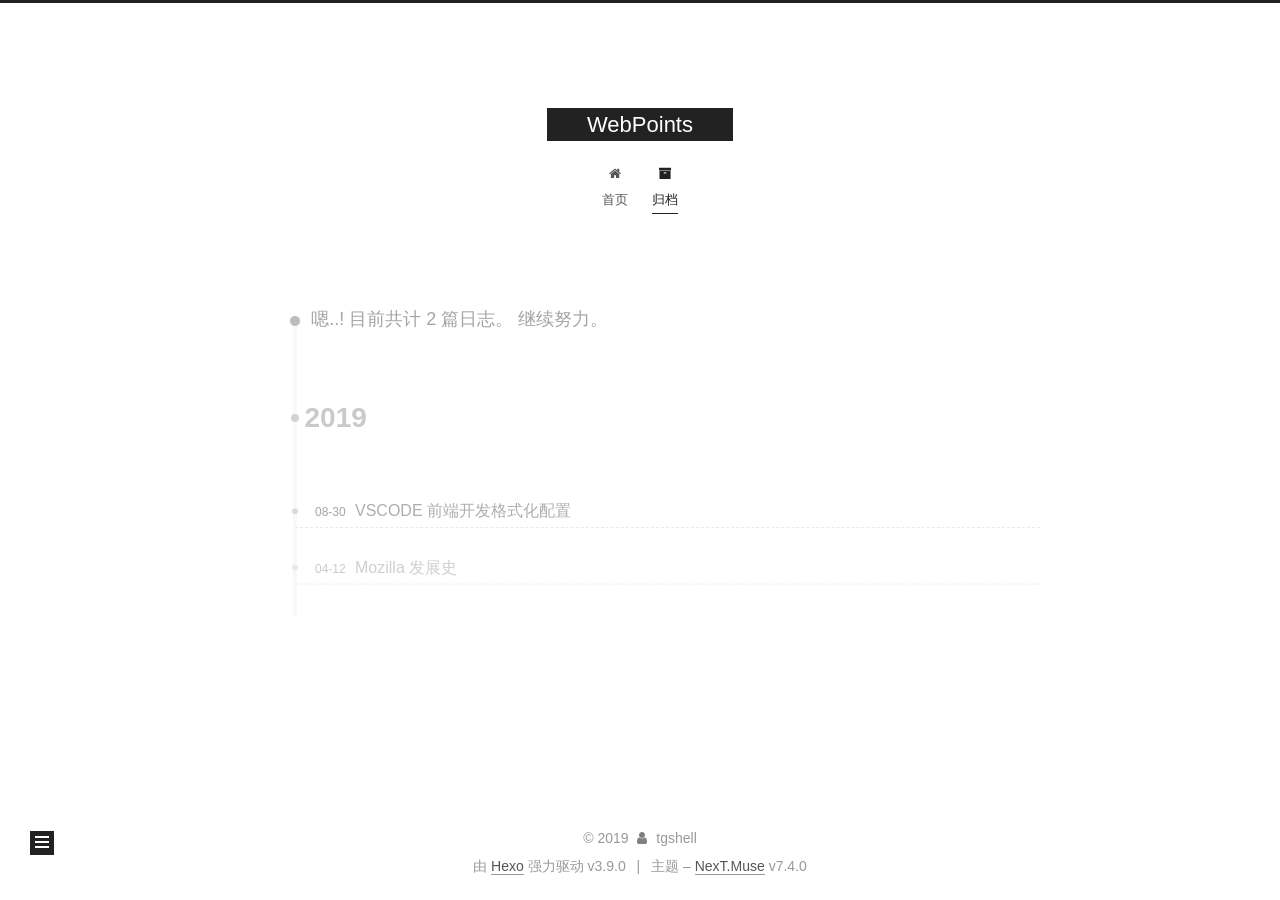
==== commit 1e86647f: "Updated: 2019-09-01 09:46:30" ====
--- a/archives/index.html
+++ b/archives/index.html
@@ -10,21 +10,21 @@
 <meta name="viewport" content="width=device-width, initial-scale=1, maximum-scale=2">
 <meta name="theme-color" content="#222">
 <meta http-equiv="X-UA-Compatible" content="IE=edge">
-  <link rel="apple-touch-icon" sizes="180x180" href="/webpoints/images/apple-touch-icon-next.png?v=7.4.0">
-  <link rel="icon" type="image/png" sizes="32x32" href="/webpoints/images/favicon-32x32-next.png?v=7.4.0">
-  <link rel="icon" type="image/png" sizes="16x16" href="/webpoints/images/favicon-16x16-next.png?v=7.4.0">
-  <link rel="mask-icon" href="/webpoints/images/logo.svg?v=7.4.0" color="#222">
-
-<link rel="stylesheet" href="/webpoints/css/main.css?v=7.4.0">
-
-
-<link rel="stylesheet" href="/webpoints/lib/font-awesome/css/font-awesome.min.css?v=4.7.0">
+  <link rel="apple-touch-icon" sizes="180x180" href="/images/apple-touch-icon-next.png?v=7.4.0">
+  <link rel="icon" type="image/png" sizes="32x32" href="/images/favicon-32x32-next.png?v=7.4.0">
+  <link rel="icon" type="image/png" sizes="16x16" href="/images/favicon-16x16-next.png?v=7.4.0">
+  <link rel="mask-icon" href="/images/logo.svg?v=7.4.0" color="#222">
+
+<link rel="stylesheet" href="/css/main.css?v=7.4.0">
+
+
+<link rel="stylesheet" href="/lib/font-awesome/css/font-awesome.min.css?v=4.7.0">
 
 
 <script id="hexo-configurations">
   var NexT = window.NexT || {};
   var CONFIG = {
-    root: '/webpoints/',
+    root: '/',
     scheme: 'Muse',
     version: '7.4.0',
     exturl: false,
@@ -122,7 +122,7 @@
   <div class="site-meta">
 
     <div>
-      <a href="/webpoints/" class="brand" rel="start">
+      <a href="/" class="brand" rel="start">
         <span class="logo-line-before"><i></i></span>
         <span class="site-title">WebPoints</span>
         <span class="logo-line-after"><i></i></span>
@@ -151,7 +151,7 @@
       
     
 
-    <a href="/webpoints/" rel="section"><i class="menu-item-icon fa fa-fw fa-home"></i> <br>首页</a>
+    <a href="/" rel="section"><i class="menu-item-icon fa fa-fw fa-home"></i> <br>首页</a>
 
   </li>
       
@@ -162,7 +162,7 @@
       
     
 
-    <a href="/webpoints/archives/" rel="section"><i class="menu-item-icon fa fa-fw fa-archive"></i> <br>归档</a>
+    <a href="/archives/" rel="section"><i class="menu-item-icon fa fa-fw fa-archive"></i> <br>归档</a>
 
   </li>
   </ul>
@@ -230,7 +230,7 @@
 
       <h2 class="post-title">
         
-          <a class="post-title-link" href="/webpoints/2019/08/30/vscode-fe-format/" itemprop="url">
+          <a class="post-title-link" href="/2019/08/30/vscode-fe-format/" itemprop="url">
             <span itemprop="name">VSCODE 前端开发格式化配置</span>
           </a>
         
@@ -259,7 +259,7 @@
 
       <h2 class="post-title">
         
-          <a class="post-title-link" href="/webpoints/2019/04/12/mozilla-history/" itemprop="url">
+          <a class="post-title-link" href="/2019/04/12/mozilla-history/" itemprop="url">
             <span itemprop="name">Mozilla 发展史</span>
           </a>
         
@@ -328,7 +328,7 @@
   <nav class="site-state motion-element">
       <div class="site-state-item site-state-posts">
         
-          <a href="/webpoints/archives/">
+          <a href="/archives/">
         
           <span class="site-state-item-count">2</span>
           <span class="site-state-item-name">日志</span>
@@ -382,12 +382,12 @@
   
 
 
-  <script src="/webpoints/lib/anime.min.js?v=3.1.0"></script>
-  <script src="/webpoints/lib/velocity/velocity.min.js?v=1.2.1"></script>
-  <script src="/webpoints/lib/velocity/velocity.ui.min.js?v=1.2.1"></script>
-<script src="/webpoints/js/utils.js?v=7.4.0"></script><script src="/webpoints/js/motion.js?v=7.4.0"></script>
-<script src="/webpoints/js/schemes/muse.js?v=7.4.0"></script>
-<script src="/webpoints/js/next-boot.js?v=7.4.0"></script>
+  <script src="/lib/anime.min.js?v=3.1.0"></script>
+  <script src="/lib/velocity/velocity.min.js?v=1.2.1"></script>
+  <script src="/lib/velocity/velocity.ui.min.js?v=1.2.1"></script>
+<script src="/js/utils.js?v=7.4.0"></script><script src="/js/motion.js?v=7.4.0"></script>
+<script src="/js/schemes/muse.js?v=7.4.0"></script>
+<script src="/js/next-boot.js?v=7.4.0"></script>
 
 
 
--- a/css/main.css
+++ b/css/main.css
@@ -0,0 +1,2315 @@
+html {
+  line-height: 1.15; /* 1 */
+  -webkit-text-size-adjust: 100%; /* 2 */
+}
+body {
+  margin: 0;
+}
+main {
+  display: block;
+}
+h1 {
+  font-size: 2em;
+  margin: 0.67em 0;
+}
+hr {
+  box-sizing: content-box; /* 1 */
+  height: 0; /* 1 */
+  overflow: visible; /* 2 */
+}
+pre {
+  font-family: monospace, monospace; /* 1 */
+  font-size: 1em; /* 2 */
+}
+a {
+  background-color: transparent;
+}
+abbr[title] {
+  border-bottom: none; /* 1 */
+  text-decoration: underline; /* 2 */
+  text-decoration: underline dotted; /* 2 */
+}
+b,
+strong {
+  font-weight: bolder;
+}
+code,
+kbd,
+samp {
+  font-family: monospace, monospace; /* 1 */
+  font-size: 1em; /* 2 */
+}
+small {
+  font-size: 80%;
+}
+sub,
+sup {
+  font-size: 75%;
+  line-height: 0;
+  position: relative;
+  vertical-align: baseline;
+}
+sub {
+  bottom: -0.25em;
+}
+sup {
+  top: -0.5em;
+}
+img {
+  border-style: none;
+}
+button,
+input,
+optgroup,
+select,
+textarea {
+  font-family: inherit; /* 1 */
+  font-size: 100%; /* 1 */
+  line-height: 1.15; /* 1 */
+  margin: 0; /* 2 */
+}
+button,
+input {
+/* 1 */
+  overflow: visible;
+}
+button,
+select {
+/* 1 */
+  text-transform: none;
+}
+button,
+[type='button'],
+[type='reset'],
+[type='submit'] {
+  -webkit-appearance: button;
+}
+button::-moz-focus-inner,
+[type='button']::-moz-focus-inner,
+[type='reset']::-moz-focus-inner,
+[type='submit']::-moz-focus-inner {
+  border-style: none;
+  padding: 0;
+}
+button:-moz-focusring,
+[type='button']:-moz-focusring,
+[type='reset']:-moz-focusring,
+[type='submit']:-moz-focusring {
+  outline: 1px dotted ButtonText;
+}
+fieldset {
+  padding: 0.35em 0.75em 0.625em;
+}
+legend {
+  box-sizing: border-box; /* 1 */
+  color: inherit; /* 2 */
+  display: table; /* 1 */
+  max-width: 100%; /* 1 */
+  padding: 0; /* 3 */
+  white-space: normal; /* 1 */
+}
+progress {
+  vertical-align: baseline;
+}
+textarea {
+  overflow: auto;
+}
+[type='checkbox'],
+[type='radio'] {
+  box-sizing: border-box; /* 1 */
+  padding: 0; /* 2 */
+}
+[type='number']::-webkit-inner-spin-button,
+[type='number']::-webkit-outer-spin-button {
+  height: auto;
+}
+[type='search'] {
+  outline-offset: -2px; /* 2 */
+  -webkit-appearance: textfield; /* 1 */
+}
+[type='search']::-webkit-search-decoration {
+  -webkit-appearance: none;
+}
+::-webkit-file-upload-button {
+  font: inherit; /* 2 */
+  -webkit-appearance: button; /* 1 */
+}
+details {
+  display: block;
+}
+summary {
+  display: list-item;
+}
+template {
+  display: none;
+}
+[hidden] {
+  display: none;
+}
+::selection {
+  background: #262a30;
+  color: #fff;
+}
+body {
+  background: #fff;
+  color: #555;
+  font-family: 'Lato', "PingFang SC", "Microsoft YaHei", sans-serif;
+  font-size: 1em;
+  line-height: 2;
+}
+@media (max-width: 991px) {
+  body {
+    padding-right: 0;
+  }
+}
+h1,
+h2,
+h3,
+h4,
+h5,
+h6 {
+  font-family: 'Lato', "PingFang SC", "Microsoft YaHei", sans-serif;
+  font-weight: bold;
+  line-height: 1.5;
+  margin: 20px 0 15px;
+  padding: 0;
+}
+h1 {
+  font-size: 1.75em;
+}
+h2 {
+  font-size: 1.625em;
+}
+h3 {
+  font-size: 1.5em;
+}
+h4 {
+  font-size: 1.375em;
+}
+h5 {
+  font-size: 1.25em;
+}
+h6 {
+  font-size: 1.125em;
+}
+p {
+  margin: 0 0 20px 0;
+}
+a,
+span.exturl {
+  overflow-wrap: break-word;
+  word-wrap: break-word;
+  background-color: transparent;
+  border-bottom: 1px solid #999;
+  color: #555;
+  outline: none;
+  text-decoration: none;
+  cursor: pointer;
+}
+a:hover,
+span.exturl:hover {
+  border-bottom-color: #222;
+  color: #222;
+}
+iframe,
+img,
+video {
+  display: block;
+  margin-left: auto;
+  margin-right: auto;
+  max-width: 100%;
+}
+hr {
+  background-color: #ddd;
+  background-image: repeating-linear-gradient(-45deg, #fff, #fff 4px, transparent 4px, transparent 8px);
+  border: 0;
+  height: 3px;
+  margin: 40px 0;
+}
+blockquote {
+  border-left: 4px solid #ddd;
+  color: #666;
+  margin: 0;
+  padding: 0 15px;
+}
+blockquote cite::before {
+  content: '-';
+  padding: 0 5px;
+}
+dt {
+  font-weight: 700;
+}
+dd {
+  margin: 0;
+  padding: 0;
+}
+kbd {
+  background-color: #f9f9f9;
+  background-image: linear-gradient(top, #eee, #fff, #eee);
+  border: 1px solid #ccc;
+  border-radius: 0.2em;
+  box-shadow: 0.1em 0.1em 0.2em rgba(0,0,0,0.1);
+  font-family: inherit;
+  padding: 0.1em 0.3em;
+  white-space: nowrap;
+}
+.text-left {
+  text-align: left;
+}
+.text-center {
+  text-align: center;
+}
+.text-right {
+  text-align: right;
+}
+.text-justify {
+  text-align: justify;
+}
+.text-nowrap {
+  white-space: nowrap;
+}
+.text-lowercase {
+  text-transform: lowercase;
+}
+.text-uppercase {
+  text-transform: uppercase;
+}
+.text-capitalize {
+  text-transform: capitalize;
+}
+.center-block {
+  display: block;
+  margin-left: auto;
+  margin-right: auto;
+}
+.clearfix::before,
+.clearfix::after {
+  content: ' ';
+  display: table;
+}
+.clearfix::after {
+  clear: both;
+}
+.pullquote {
+  width: 45%;
+}
+.pullquote.left {
+  float: left;
+  margin-left: 5px;
+  margin-right: 10px;
+}
+.pullquote.right {
+  float: right;
+  margin-left: 10px;
+  margin-right: 5px;
+}
+.translation {
+  color: #999;
+  font-size: 0.875em;
+  margin-top: -20px;
+}
+.table-container {
+  -webkit-overflow-scrolling: touch;
+  overflow: auto;
+}
+table {
+  border-collapse: collapse;
+  border-spacing: 0;
+  font-size: 0.875em;
+  margin: 0 0 20px 0;
+  width: 100%;
+}
+table > tbody > tr:nth-of-type(odd) {
+  background-color: #f9f9f9;
+}
+table > tbody > tr:hover {
+  background-color: #f5f5f5;
+}
+caption,
+th,
+td {
+  font-weight: normal;
+  padding: 8px;
+  text-align: left;
+  vertical-align: middle;
+}
+th,
+td {
+  border: 1px solid #ddd;
+  border-bottom: 3px solid #ddd;
+}
+th {
+  font-weight: 700;
+  padding-bottom: 10px;
+}
+td {
+  border-bottom-width: 1px;
+}
+html,
+body {
+  height: 100%;
+}
+.container {
+  position: relative;
+}
+.header-inner {
+  margin: 0 auto;
+  padding: 100px 0 70px;
+  width: 700px;
+}
+@media (min-width: 1200px) {
+  .container .header-inner {
+    width: 800px;
+  }
+}
+@media (min-width: 1600px) {
+  .container .header-inner {
+    width: 900px;
+  }
+}
+.main-inner {
+  margin: 0 auto;
+  width: 700px;
+}
+@media (min-width: 1200px) {
+  .container .main-inner {
+    width: 800px;
+  }
+}
+@media (min-width: 1600px) {
+  .container .main-inner {
+    width: 900px;
+  }
+}
+.footer {
+  padding: 20px 0;
+}
+.footer-inner {
+  box-sizing: border-box;
+  margin: 0 auto;
+  width: 700px;
+}
+@media (min-width: 1200px) {
+  .container .footer-inner {
+    width: 800px;
+  }
+}
+@media (min-width: 1600px) {
+  .container .footer-inner {
+    width: 900px;
+  }
+}
+pre,
+.highlight {
+  background: #f7f7f7;
+  color: #4d4d4c;
+  line-height: 1.6;
+  margin: 0 auto 20px;
+}
+pre,
+code {
+  font-family: consolas, Menlo, "PingFang SC", "Microsoft YaHei", monospace;
+}
+code {
+  overflow-wrap: break-word;
+  word-wrap: break-word;
+  background: #eee;
+  border-radius: 3px;
+  color: #555;
+  padding: 2px 4px;
+}
+pre {
+  overflow: auto;
+  padding: 10px;
+}
+pre code {
+  background: none;
+  color: #4d4d4c;
+  font-size: 0.875em;
+  padding: 0;
+  text-shadow: none;
+}
+.highlight *::selection {
+  background: #d6d6d6;
+}
+.highlight pre {
+  border: 0;
+  margin: 0;
+  padding: 10px 0;
+}
+.highlight table {
+  border: 0;
+  margin: 0;
+  width: auto;
+}
+.highlight td {
+  border: 0;
+  padding: 0;
+}
+.highlight figcaption {
+  background: #eee;
+  border-bottom: 1px solid #e9e9e9;
+  color: #4d4d4c;
+  line-height: 1em;
+  margin: 0;
+  padding: 0.5em;
+}
+.highlight figcaption::before,
+.highlight figcaption::after {
+  content: ' ';
+  display: table;
+}
+.highlight figcaption::after {
+  clear: both;
+}
+.highlight figcaption a {
+  color: #4d4d4c;
+  float: right;
+}
+.highlight figcaption a:hover {
+  border-bottom-color: #4d4d4c;
+}
+.highlight .gutter pre {
+  background-color: #eff2f3;
+  color: #869194;
+  padding-left: 10px;
+  padding-right: 10px;
+  text-align: right;
+}
+.highlight .code pre {
+  background-color: #f7f7f7;
+  padding-left: 10px;
+  width: 100%;
+}
+.gutter {
+  -moz-user-select: none;
+  -ms-user-select: none;
+  -webkit-user-select: none;
+  user-select: none;
+}
+.gist table {
+  width: auto;
+}
+.gist table td {
+  border: 0;
+}
+pre .deletion {
+  background: #fdd;
+}
+pre .addition {
+  background: #dfd;
+}
+pre .meta {
+  color: #eab700;
+  -moz-user-select: none;
+  -ms-user-select: none;
+  -webkit-user-select: none;
+  user-select: none;
+}
+pre .comment {
+  color: #8e908c;
+}
+pre .variable,
+pre .attribute,
+pre .tag,
+pre .name,
+pre .regexp,
+pre .ruby .constant,
+pre .xml .tag .title,
+pre .xml .pi,
+pre .xml .doctype,
+pre .html .doctype,
+pre .css .id,
+pre .css .class,
+pre .css .pseudo {
+  color: #c82829;
+}
+pre .number,
+pre .preprocessor,
+pre .built_in,
+pre .builtin-name,
+pre .literal,
+pre .params,
+pre .constant,
+pre .command {
+  color: #f5871f;
+}
+pre .ruby .class .title,
+pre .css .rules .attribute,
+pre .string,
+pre .symbol,
+pre .value,
+pre .inheritance,
+pre .header,
+pre .ruby .symbol,
+pre .xml .cdata,
+pre .special,
+pre .formula {
+  color: #718c00;
+}
+pre .title,
+pre .css .hexcolor {
+  color: #3e999f;
+}
+pre .function,
+pre .python .decorator,
+pre .python .title,
+pre .ruby .function .title,
+pre .ruby .title .keyword,
+pre .perl .sub,
+pre .javascript .title,
+pre .coffeescript .title {
+  color: #4271ae;
+}
+pre .keyword,
+pre .javascript .function {
+  color: #8959a8;
+}
+.blockquote-center {
+  border-left: none;
+  margin: 40px 0;
+  padding: 0;
+  position: relative;
+  text-align: center;
+}
+.blockquote-center::before,
+.blockquote-center::after {
+  background-position: 0 -6px;
+  background-repeat: no-repeat;
+  background-size: 22px 22px;
+  content: ' ';
+  display: block;
+  height: 24px;
+  opacity: 0.2;
+  position: absolute;
+  width: 100%;
+}
+.blockquote-center::before {
+  background-image: url("../images/quote-l.svg");
+  border-top: 1px solid #ccc;
+  top: -20px;
+}
+.blockquote-center::after {
+  background-image: url("../images/quote-r.svg");
+  background-position: 100% 8px;
+  border-bottom: 1px solid #ccc;
+  bottom: -20px;
+}
+.blockquote-center p,
+.blockquote-center div {
+  text-align: center;
+}
+.post-body .group-picture img {
+  border: 0;
+  box-sizing: border-box;
+  margin: 0 auto;
+  padding: 0 3px;
+}
+.post-body .group-picture-row {
+  margin-bottom: 6px;
+  overflow: hidden;
+}
+.post-body .group-picture-column {
+  float: left;
+  margin-bottom: 10px;
+}
+.post-body .label {
+  display: inline;
+  padding: 0 2px;
+}
+.post-body .label.default {
+  background-color: #f0f0f0;
+}
+.post-body .label.primary {
+  background-color: #efe6f7;
+}
+.post-body .label.info {
+  background-color: #e5f2f8;
+}
+.post-body .label.success {
+  background-color: #e7f4e9;
+}
+.post-body .label.warning {
+  background-color: #fcf6e1;
+}
+.post-body .label.danger {
+  background-color: #fae8eb;
+}
+.post-body .tabs {
+  margin-bottom: 20px;
+}
+.post-body .tabs,
+.tabs-comment {
+  display: block;
+  padding-top: 10px;
+  position: relative;
+}
+.post-body .tabs ul.nav-tabs,
+.tabs-comment ul.nav-tabs {
+  display: flex;
+  flex-wrap: wrap;
+  margin: 0;
+  margin-bottom: -1px;
+  padding: 0;
+}
+@media (max-width: 413px) {
+  .post-body .tabs ul.nav-tabs,
+  .tabs-comment ul.nav-tabs {
+    display: block;
+    margin-bottom: 5px;
+  }
+}
+.post-body .tabs ul.nav-tabs li.tab,
+.tabs-comment ul.nav-tabs li.tab {
+  background-color: #fff;
+  border-bottom: 1px solid #ddd;
+  border-left: 1px solid transparent;
+  border-right: 1px solid transparent;
+  border-top: 3px solid transparent;
+  flex-grow: 1;
+  list-style-type: none;
+}
+@media (max-width: 413px) {
+  .post-body .tabs ul.nav-tabs li.tab,
+  .tabs-comment ul.nav-tabs li.tab {
+    border-bottom: 1px solid transparent;
+    border-left: 3px solid transparent;
+    border-right: 1px solid transparent;
+    border-top: 1px solid transparent;
+  }
+}
+.post-body .tabs ul.nav-tabs li.tab a,
+.tabs-comment ul.nav-tabs li.tab a {
+  border-bottom: initial;
+  display: block;
+  line-height: 1.8em;
+  outline: 0;
+  padding: 0.25em 0.75em;
+  text-align: center;
+  transition-delay: 0s;
+  transition-duration: 0.2s;
+  transition-timing-function: ease-out;
+}
+.post-body .tabs ul.nav-tabs li.tab a i,
+.tabs-comment ul.nav-tabs li.tab a i {
+  width: 1.285714285714286em;
+}
+.post-body .tabs ul.nav-tabs li.tab.active,
+.tabs-comment ul.nav-tabs li.tab.active {
+  border-bottom: 1px solid transparent;
+  border-left: 1px solid #ddd;
+  border-right: 1px solid #ddd;
+  border-top: 3px solid #fc6423;
+}
+@media (max-width: 413px) {
+  .post-body .tabs ul.nav-tabs li.tab.active,
+  .tabs-comment ul.nav-tabs li.tab.active {
+    border-bottom: 1px solid #ddd;
+    border-left: 3px solid #fc6423;
+    border-right: 1px solid #ddd;
+    border-top: 1px solid #ddd;
+  }
+}
+.post-body .tabs ul.nav-tabs li.tab.active a,
+.tabs-comment ul.nav-tabs li.tab.active a {
+  color: #555;
+  cursor: default;
+}
+.post-body .tabs .tab-content .tab-pane,
+.tabs-comment .tab-content .tab-pane {
+  border: 1px solid #ddd;
+  padding: 20px 20px 0 20px;
+}
+.post-body .tabs .tab-content .tab-pane:not(.active),
+.tabs-comment .tab-content .tab-pane:not(.active) {
+  display: none;
+}
+.post-body .tabs .tab-content .tab-pane.active,
+.tabs-comment .tab-content .tab-pane.active {
+  display: block;
+}
+.post-body .note {
+  margin-bottom: 20px;
+  padding: 15px;
+  position: relative;
+  border: 1px solid #eee;
+  border-left-width: 5px;
+  border-radius: 3px;
+}
+.post-body .note h2,
+.post-body .note h3,
+.post-body .note h4,
+.post-body .note h5,
+.post-body .note h6 {
+  margin-top: 0;
+  border-bottom: initial;
+  margin-bottom: 0;
+  padding-top: 0;
+}
+.post-body .note p:first-child,
+.post-body .note ul:first-child,
+.post-body .note ol:first-child,
+.post-body .note table:first-child,
+.post-body .note pre:first-child,
+.post-body .note blockquote:first-child,
+.post-body .note img:first-child {
+  margin-top: 0;
+}
+.post-body .note p:last-child,
+.post-body .note ul:last-child,
+.post-body .note ol:last-child,
+.post-body .note table:last-child,
+.post-body .note pre:last-child,
+.post-body .note blockquote:last-child,
+.post-body .note img:last-child {
+  margin-bottom: 0;
+}
+.post-body .note.default {
+  border-left-color: #777;
+}
+.post-body .note.default h2,
+.post-body .note.default h3,
+.post-body .note.default h4,
+.post-body .note.default h5,
+.post-body .note.default h6 {
+  color: #777;
+}
+.post-body .note.primary {
+  border-left-color: #6f42c1;
+}
+.post-body .note.primary h2,
+.post-body .note.primary h3,
+.post-body .note.primary h4,
+.post-body .note.primary h5,
+.post-body .note.primary h6 {
+  color: #6f42c1;
+}
+.post-body .note.info {
+  border-left-color: #428bca;
+}
+.post-body .note.info h2,
+.post-body .note.info h3,
+.post-body .note.info h4,
+.post-body .note.info h5,
+.post-body .note.info h6 {
+  color: #428bca;
+}
+.post-body .note.success {
+  border-left-color: #5cb85c;
+}
+.post-body .note.success h2,
+.post-body .note.success h3,
+.post-body .note.success h4,
+.post-body .note.success h5,
+.post-body .note.success h6 {
+  color: #5cb85c;
+}
+.post-body .note.warning {
+  border-left-color: #f0ad4e;
+}
+.post-body .note.warning h2,
+.post-body .note.warning h3,
+.post-body .note.warning h4,
+.post-body .note.warning h5,
+.post-body .note.warning h6 {
+  color: #f0ad4e;
+}
+.post-body .note.danger {
+  border-left-color: #d9534f;
+}
+.post-body .note.danger h2,
+.post-body .note.danger h3,
+.post-body .note.danger h4,
+.post-body .note.danger h5,
+.post-body .note.danger h6 {
+  color: #d9534f;
+}
+.btn {
+  background: #222;
+  border: 2px solid #222;
+  border-radius: 0;
+  color: #fff;
+  display: inline-block;
+  font-size: 0.875em;
+  line-height: 2;
+  padding: 0 20px;
+  text-decoration: none;
+  transition-delay: 0s;
+  transition-duration: 0.2s;
+  transition-timing-function: ease-in-out;
+  transition-property: background-color;
+}
+.btn:hover {
+  background: #fff;
+  border-color: #222;
+  color: #222;
+}
+.btn + .btn {
+  margin: 0 0 8px 8px;
+}
+.btn .fa-fw {
+  text-align: left;
+  width: 1.285714285714286em;
+}
+.btn-bar {
+  background: #555;
+  border-radius: 1px;
+  display: block;
+  height: 2px;
+  width: 22px;
+}
+.btn-bar + .btn-bar {
+  margin-top: 4px;
+}
+.page-number-basic,
+.pagination .prev,
+.pagination .next,
+.pagination .page-number,
+.pagination .space {
+  display: inline-block;
+  margin: 0 10px;
+  padding: 0 11px;
+  position: relative;
+  top: -1px;
+}
+@media (max-width: 767px) {
+  .page-number-basic,
+  .pagination .prev,
+  .pagination .next,
+  .pagination .page-number,
+  .pagination .space {
+    margin: 0 5px;
+  }
+}
+.pagination {
+  border-top: 1px solid #eee;
+  margin: 120px 0 40px;
+  text-align: center;
+}
+.pagination .prev,
+.pagination .next,
+.pagination .page-number {
+  border-bottom: 0;
+  border-top: 1px solid #eee;
+  transition-property: border-color;
+  transition-delay: 0s;
+  transition-duration: 0.2s;
+  transition-timing-function: ease-in-out;
+}
+.pagination .prev:hover,
+.pagination .next:hover,
+.pagination .page-number:hover {
+  border-top-color: #222;
+}
+.pagination .space {
+  margin: 0;
+  padding: 0;
+}
+.pagination .prev {
+  margin-left: 0;
+}
+.pagination .next {
+  margin-right: 0;
+}
+.pagination .page-number.current {
+  background: #ccc;
+  border-top-color: #ccc;
+  color: #fff;
+}
+@media (max-width: 767px) {
+  .pagination {
+    border-top: none;
+  }
+  .pagination .prev,
+  .pagination .next,
+  .pagination .page-number {
+    border-bottom: 1px solid #eee;
+    border-top: 0;
+    margin-bottom: 10px;
+    padding: 0 10px;
+  }
+  .pagination .prev:hover,
+  .pagination .next:hover,
+  .pagination .page-number:hover {
+    border-bottom-color: #222;
+  }
+}
+.comments {
+  margin: 60px 20px 0;
+  overflow: hidden;
+}
+.comment-button-group {
+  display: flex;
+  flex-wrap: wrap-reverse;
+  justify-content: center;
+  margin: 1em 0;
+}
+.comment-button-group .comment-button {
+  margin: 0.1em 0.2em;
+}
+.comment-button-group .comment-button.active {
+  background: #fff;
+  border-color: #222;
+  color: #222;
+}
+.comment-position {
+  display: none;
+}
+.comment-position.active {
+  display: block;
+}
+.tabs-comment {
+  background: #fff;
+  margin-top: 4em;
+  padding-top: 0;
+}
+.tabs-comment .comments {
+  border: 0;
+  box-shadow: none;
+  margin-top: 0;
+  padding-top: 0;
+}
+.back-to-top {
+  background: #222;
+  bottom: -100px;
+  box-sizing: border-box;
+  color: #fff;
+  cursor: pointer;
+  font-size: 12px;
+  left: 30px;
+  opacity: 1;
+  padding: 0 6px;
+  position: fixed;
+  text-align: center;
+  transition-property: bottom;
+  z-index: 1050;
+  transition-delay: 0s;
+  transition-duration: 0.2s;
+  transition-timing-function: ease-in-out;
+  width: 24px;
+}
+.back-to-top span {
+  display: none;
+}
+.back-to-top:hover {
+  color: #87daff;
+}
+.back-to-top.back-to-top-on {
+  bottom: 19px;
+}
+@media (max-width: 991px) {
+  .back-to-top {
+    left: 20px;
+    opacity: 0.8;
+  }
+}
+.header {
+  background: transparent;
+}
+.header-inner {
+  position: relative;
+}
+.headband {
+  background: #222;
+  height: 3px;
+}
+.site-meta {
+  margin: 0;
+  text-align: center;
+}
+@media (max-width: 767px) {
+  .site-meta {
+    text-align: center;
+  }
+}
+.brand {
+  background: #222;
+  border-bottom: none;
+  color: #fff;
+  display: inline-block;
+  line-height: 1.375em;
+  padding: 0 40px;
+  position: relative;
+}
+.brand:hover {
+  color: #fff;
+}
+.logo {
+  display: inline-block;
+  line-height: 36px;
+  margin-right: 5px;
+  vertical-align: top;
+}
+.site-title {
+  display: inline-block;
+  font-family: 'Lato', "PingFang SC", "Microsoft YaHei", sans-serif;
+  font-size: 1.375em;
+  font-weight: normal;
+  line-height: 1.5;
+  vertical-align: top;
+}
+.site-subtitle {
+  color: #999;
+  font-size: 0.8125em;
+  margin-top: 10px;
+}
+.use-motion .brand {
+  opacity: 0;
+}
+.use-motion .logo,
+.use-motion .site-title,
+.use-motion .site-subtitle,
+.use-motion .custom-logo-image {
+  opacity: 0;
+  position: relative;
+  top: -10px;
+}
+.site-nav-toggle {
+  display: none;
+  left: 10px;
+  position: absolute;
+}
+@media (max-width: 767px) {
+  .site-nav-toggle {
+    display: block;
+  }
+}
+.site-nav-toggle button {
+  background: transparent;
+  border: 0;
+  margin-top: 2px;
+  padding: 9px 10px;
+}
+.site-nav {
+  display: block;
+}
+@media (max-width: 767px) {
+  .site-nav {
+    border-top: 1px solid #ddd;
+    clear: both;
+    display: none;
+    margin: 0 -10px;
+    padding: 0 10px;
+  }
+}
+.site-nav.site-nav-on {
+  display: block;
+}
+.menu {
+  margin-top: 20px;
+  padding-left: 0;
+  text-align: center;
+}
+.menu-item {
+  display: inline-block;
+  list-style: none;
+  margin: 0 10px;
+}
+@media (max-width: 767px) {
+  .menu-item {
+    margin-top: 10px;
+  }
+}
+.menu-item a,
+.menu-item span.exturl {
+  border-bottom: 1px solid transparent;
+  display: block;
+  font-size: 0.8125em;
+  line-height: inherit;
+  transition-property: border-color;
+  transition-delay: 0s;
+  transition-duration: 0.2s;
+  transition-timing-function: ease-in-out;
+}
+.menu-item a:hover,
+.menu-item span.exturl:hover {
+  border-bottom-color: #222;
+}
+.menu-item .fa {
+  margin-right: 5px;
+}
+.use-motion .menu-item {
+  opacity: 0;
+}
+.post-body {
+  overflow-wrap: break-word;
+  word-wrap: break-word;
+  font-family: 'Lato', "PingFang SC", "Microsoft YaHei", sans-serif;
+}
+@media (min-width: 1200px) {
+  .post-body {
+    font-size: 1.125em;
+  }
+}
+@media (max-width: 767px) {
+  .post-body {
+    font-size: 0.875em;
+  }
+}
+.post-body span.exturl .fa {
+  font-size: 0.875em;
+  margin-left: 4px;
+}
+.post-body .image-caption,
+.post-body .figure .caption {
+  color: #999;
+  font-size: 0.875em;
+  font-weight: bold;
+  line-height: 1;
+  margin: -20px auto 15px;
+  text-align: center;
+}
+.post-sticky-flag {
+  display: inline-block;
+  transform: rotate(30deg);
+}
+.use-motion .post-block,
+.use-motion .pagination,
+.use-motion .comments {
+  opacity: 0;
+}
+.use-motion .post-header {
+  opacity: 0;
+}
+.use-motion .post-body {
+  opacity: 0;
+}
+.use-motion .collection-header {
+  opacity: 0;
+}
+.post-button {
+  margin-top: 40px;
+}
+.posts-collapse {
+  margin-left: 55px;
+  position: relative;
+  z-index: 1010;
+}
+@media (max-width: 767px) {
+  .posts-collapse {
+    margin-left: 20px;
+    margin-right: 20px;
+  }
+}
+.posts-collapse .collection-title {
+  font-size: 1.125em;
+  position: relative;
+}
+.posts-collapse .collection-title::before {
+  background: #999;
+  border: 1px solid #fff;
+  border-radius: 50%;
+  content: ' ';
+  height: 10px;
+  left: 0;
+  margin-left: -6px;
+  margin-top: -4px;
+  position: absolute;
+  top: 50%;
+  width: 10px;
+}
+.posts-collapse .collection-year {
+  margin: 60px 0;
+  position: relative;
+}
+.posts-collapse .collection-year::before {
+  background: #bbb;
+  border-radius: 50%;
+  content: ' ';
+  height: 8px;
+  left: 0;
+  margin-left: -4px;
+  margin-top: -4px;
+  position: absolute;
+  top: 50%;
+  width: 8px;
+}
+.posts-collapse .collection-header {
+  margin: 0 0 0 20px;
+}
+.posts-collapse .collection-header small {
+  color: #bbb;
+  margin-left: 5px;
+}
+.posts-collapse article {
+  margin: 30px 0;
+}
+.posts-collapse .post-header {
+  border-bottom: 1px dashed #ccc;
+  position: relative;
+  transition-delay: 0s;
+  transition-duration: 0.2s;
+  transition-timing-function: ease-in-out;
+  transition-property: border;
+}
+.posts-collapse .post-header::before {
+  background: #bbb;
+  border: 1px solid #fff;
+  border-radius: 50%;
+  content: ' ';
+  height: 6px;
+  left: 0;
+  margin-left: -4px;
+  position: absolute;
+  top: 0.75em;
+  width: 6px;
+  transition-delay: 0s;
+  transition-duration: 0.2s;
+  transition-timing-function: ease-in-out;
+  transition-property: background;
+}
+.posts-collapse .post-header:hover {
+  border-bottom-color: #666;
+}
+.posts-collapse .post-header:hover::before {
+  background: #222;
+}
+.posts-collapse .post-title {
+  font-size: 1em;
+  font-weight: normal;
+  line-height: inherit;
+  margin-bottom: 0;
+  margin-left: 3.75em;
+}
+.posts-collapse .post-title::after {
+  margin-left: 3px;
+  opacity: 0.6;
+}
+.posts-collapse .post-title a,
+.posts-collapse .post-title span.exturl {
+  border-bottom: none;
+  color: #666;
+}
+.posts-collapse .post-meta {
+  font-size: 0.75em;
+  left: 20px;
+  position: absolute;
+  top: 5px;
+}
+.posts-collapse::after {
+  background: #f5f5f5;
+  content: ' ';
+  height: 100%;
+  left: 0;
+  margin-left: -2px;
+  position: absolute;
+  top: 1.25em;
+  width: 4px;
+  z-index: -1;
+}
+.posts-collapse .fa-external-link {
+  font-size: 0.875em;
+  margin-left: 5px;
+}
+.post-eof {
+  background: #ccc;
+  height: 1px;
+  margin: 80px auto 60px;
+  text-align: center;
+  width: 8%;
+}
+article:last-child .post-eof {
+  display: none;
+}
+.posts-expand {
+  padding-top: 40px;
+}
+@media (max-width: 767px) {
+  .posts-expand {
+    margin: 0 20px;
+  }
+}
+@media (min-width: 992px) {
+  .post-body {
+    text-align: justify;
+  }
+}
+@media (max-width: 991px) {
+  .post-body {
+    text-align: justify;
+  }
+}
+.post-body h2,
+.post-body h3,
+.post-body h4,
+.post-body h5,
+.post-body h6 {
+  padding-top: 10px;
+}
+.post-body h2 .header-anchor,
+.post-body h3 .header-anchor,
+.post-body h4 .header-anchor,
+.post-body h5 .header-anchor,
+.post-body h6 .header-anchor {
+  border-bottom-style: none;
+  color: #ccc;
+  float: right;
+  margin-left: 10px;
+  visibility: hidden;
+}
+.post-body h2 .header-anchor:hover,
+.post-body h3 .header-anchor:hover,
+.post-body h4 .header-anchor:hover,
+.post-body h5 .header-anchor:hover,
+.post-body h6 .header-anchor:hover {
+  color: inherit;
+}
+.post-body h2:hover .header-anchor,
+.post-body h3:hover .header-anchor,
+.post-body h4:hover .header-anchor,
+.post-body h5:hover .header-anchor,
+.post-body h6:hover .header-anchor {
+  visibility: visible;
+}
+.post-body img {
+  border: 1px solid #ddd;
+  box-sizing: border-box;
+  padding: 3px;
+}
+@media (max-width: 767px) {
+  .post-body img {
+    padding: initial;
+  }
+}
+.post-body iframe,
+.post-body img,
+.post-body video {
+  margin-bottom: 20px;
+}
+.post-body .video-container {
+  height: 0;
+  margin-bottom: 20px;
+  overflow: hidden;
+  padding-top: 75%;
+  position: relative;
+  width: 100%;
+}
+.post-body .video-container iframe,
+.post-body .video-container object,
+.post-body .video-container embed {
+  height: 100%;
+  left: 0;
+  margin: 0;
+  position: absolute;
+  top: 0;
+  width: 100%;
+}
+.post-gallery {
+  border-collapse: separate;
+  display: table;
+  table-layout: fixed;
+  width: 100%;
+}
+.post-gallery-row {
+  display: table-row;
+}
+.post-gallery .post-gallery-img {
+  border: 0;
+  display: table-cell;
+  text-align: center;
+  vertical-align: middle;
+}
+.post-gallery .post-gallery-img img {
+  border: 0;
+  max-height: 100%;
+  max-width: 100%;
+}
+.fancybox-close,
+.fancybox-close:hover {
+  border: 0;
+}
+.posts-expand .post-meta {
+  color: #999;
+  font-family: 'Lato', "PingFang SC", "Microsoft YaHei", sans-serif;
+  margin: 3px 0 60px 0;
+  text-align: center;
+}
+.posts-expand .post-meta .post-description {
+  font-size: 0.875em;
+  margin-top: 2px;
+}
+.posts-expand .post-meta time {
+  border-bottom: 1px dashed #999;
+  cursor: help;
+}
+.post-meta .post-meta-item + .post-meta-item::before {
+  content: '|';
+  margin: 0 0.5em;
+}
+.post-meta .post-meta-item {
+  font-size: 0.75em;
+}
+.post-meta-divider {
+  margin: 0 0.5em;
+}
+.post-meta-item-icon {
+  margin-right: 3px;
+}
+@media (max-width: 991px) {
+  .post-meta-item-icon {
+    display: inline-block;
+  }
+}
+@media (max-width: 991px) {
+  .post-meta-item-text {
+    display: none;
+  }
+}
+.post-nav {
+  border-top: 1px solid #eee;
+  display: table;
+  margin-top: 15px;
+  width: 100%;
+}
+.post-nav-divider {
+  display: table-cell;
+  width: 10%;
+}
+.post-nav-item {
+  display: table-cell;
+  padding: 10px 0 0 0;
+  vertical-align: top;
+  width: 45%;
+}
+.post-nav-item a {
+  border-bottom: none;
+  color: #555;
+  display: block;
+  font-size: 0.875em;
+  line-height: 1.6;
+  position: relative;
+}
+.post-nav-item a:hover {
+  border-bottom: none;
+  color: #222;
+}
+.post-nav-item a:active {
+  top: 2px;
+}
+.post-nav-item .fa {
+  font-size: 0.75em;
+  margin-right: 5px;
+}
+.post-nav-next a {
+  padding-left: 5px;
+}
+.post-nav-prev {
+  text-align: right;
+}
+.post-nav-prev a {
+  padding-right: 5px;
+}
+.post-nav-prev .fa {
+  margin-left: 5px;
+}
+.rtl.post-body p,
+.rtl.post-body a,
+.rtl.post-body h1,
+.rtl.post-body h2,
+.rtl.post-body h3,
+.rtl.post-body h4,
+.rtl.post-body h5,
+.rtl.post-body h6,
+.rtl.post-body li,
+.rtl.post-body ul,
+.rtl.post-body ol {
+  direction: rtl;
+  font-family: UKIJ Ekran;
+}
+.rtl.post-title {
+  font-family: UKIJ Ekran;
+}
+.post-tags {
+  margin-top: 40px;
+  text-align: center;
+}
+.post-tags a {
+  display: inline-block;
+  font-size: 0.8125em;
+  margin-right: 10px;
+}
+.posts-expand .post-title {
+  overflow-wrap: break-word;
+  word-wrap: break-word;
+  font-weight: 400;
+  margin: initial;
+  text-align: center;
+}
+.posts-expand .post-title-link {
+  border-bottom: none;
+  color: #555;
+  display: inline-block;
+  line-height: 1.2;
+  position: relative;
+  vertical-align: top;
+}
+.posts-expand .post-title-link::before {
+  background-color: #000;
+  bottom: 0;
+  content: '';
+  height: 2px;
+  left: 0;
+  position: absolute;
+  transform: scaleX(0);
+  visibility: hidden;
+  width: 100%;
+  transition-delay: 0s;
+  transition-duration: 0.2s;
+  transition-timing-function: ease-in-out;
+}
+.posts-expand .post-title-link:hover::before {
+  transform: scaleX(1);
+  visibility: visible;
+}
+.posts-expand .post-title-link .fa {
+  font-size: 0.875em;
+  margin-left: 5px;
+}
+.post-widgets {
+  border-top: 1px solid #eee;
+  margin-top: 15px;
+  text-align: center;
+}
+.wp_rating {
+  height: 20px;
+  line-height: 20px;
+  margin-top: 10px;
+  padding-top: 6px;
+  text-align: center;
+}
+.social-like {
+  display: flex;
+  font-size: 0.875em;
+  justify-content: center;
+  text-align: center;
+}
+.vk_like {
+  align-self: center;
+  height: 21px;
+  padding-top: 7px;
+  width: 85px;
+}
+.fb_like {
+  align-self: center;
+  height: 30px;
+}
+.sidebar {
+  background: #222;
+  bottom: 0;
+  box-shadow: inset 0 2px 6px #000;
+  position: fixed;
+  top: 0;
+  z-index: 1040;
+}
+.sidebar a,
+.sidebar span.exturl {
+  border-bottom-color: #555;
+  color: #999;
+}
+.sidebar a:hover,
+.sidebar span.exturl:hover {
+  border-bottom-color: #eee;
+  color: #eee;
+}
+@media (max-width: 991px) {
+  .sidebar {
+    display: none;
+  }
+}
+.sidebar-inner {
+  color: #999;
+  padding: 20px 10px;
+  text-align: center;
+}
+.site-overview-wrap {
+  overflow-x: hidden;
+  overflow-y: auto;
+}
+.cc-license {
+  margin-top: 10px;
+  text-align: center;
+}
+.cc-license .cc-opacity {
+  border-bottom: none;
+  opacity: 0.7;
+}
+.cc-license .cc-opacity:hover {
+  opacity: 0.9;
+}
+.cc-license img {
+  display: inline-block;
+}
+.site-author-image {
+  border: 2px solid #333;
+  display: block;
+  height: auto;
+  margin: 0 auto;
+  max-width: 96px;
+  padding: 2px;
+}
+.site-author-name {
+  color: #f5f5f5;
+  font-weight: normal;
+  margin: 5px 0 0;
+  text-align: center;
+}
+.site-description {
+  color: #999;
+  font-size: 1em;
+  margin-top: 5px;
+  text-align: center;
+}
+.links-of-author {
+  margin-top: 20px;
+}
+.links-of-author a,
+.links-of-author span.exturl {
+  border-bottom-color: #555;
+  display: inline-block;
+  font-size: 0.8125em;
+  margin-bottom: 10px;
+  margin-right: 10px;
+  vertical-align: middle;
+}
+.links-of-author a::before,
+.links-of-author span.exturl::before {
+  background: #620b79;
+  border-radius: 50%;
+  content: ' ';
+  display: inline-block;
+  height: 4px;
+  margin-right: 3px;
+  vertical-align: middle;
+  width: 4px;
+}
+.feed-link,
+.chat {
+  margin-top: 10px;
+}
+.feed-link a,
+.chat a {
+  border: 1px solid #fc6423;
+  border-radius: 4px;
+  color: #fc6423;
+  display: inline-block;
+  padding: 0 15px;
+}
+.feed-link a .fa,
+.chat a .fa {
+  margin-right: 5px;
+}
+.feed-link a:hover,
+.chat a:hover {
+  background: #fc6423;
+  border: 1px solid #fc6423;
+  color: #fff;
+}
+.feed-link a:hover .fa,
+.chat a:hover .fa {
+  color: #fff;
+}
+.links-of-blogroll {
+  font-size: 0.8125em;
+  margin-top: 10px;
+}
+.links-of-blogroll-title {
+  font-size: 0.875em;
+  font-weight: 600;
+  margin-top: 0;
+}
+.links-of-blogroll-list {
+  list-style: none;
+  margin: 0;
+  padding: 0;
+}
+.links-of-blogroll-item {
+  padding: 2px 10px;
+}
+.links-of-blogroll-item a,
+.links-of-blogroll-item span.exturl {
+  box-sizing: border-box;
+  display: inline-block;
+  max-width: 280px;
+  overflow: hidden;
+  text-overflow: ellipsis;
+  white-space: nowrap;
+}
+#sidebar-dimmer {
+  display: none;
+}
+@media (max-width: 767px) {
+  #sidebar-dimmer {
+    background: #000;
+    display: block;
+    height: 100%;
+    left: 100%;
+    opacity: 0;
+    position: fixed;
+    top: 0;
+    width: 100%;
+    z-index: 1020;
+  }
+  .sidebar-active + #sidebar-dimmer {
+    opacity: 0.7;
+    transform: translateX(-100%);
+    transition: opacity 0.5s;
+  }
+}
+.sidebar-nav {
+  margin: 0 0 20px;
+  padding-left: 0;
+}
+.sidebar-nav li {
+  border-bottom: 1px solid transparent;
+  color: #555;
+  cursor: pointer;
+  display: inline-block;
+  font-size: 0.875em;
+}
+.sidebar-nav li.sidebar-nav-overview {
+  margin-left: 10px;
+}
+.sidebar-nav li:hover {
+  color: #f5f5f5;
+}
+.sidebar-nav .sidebar-nav-active {
+  border-bottom-color: #87daff;
+  color: #87daff;
+}
+.sidebar-nav .sidebar-nav-active:hover {
+  color: #87daff;
+}
+.sidebar-panel {
+  display: none;
+}
+.sidebar-panel-active {
+  display: block;
+}
+.sidebar-toggle {
+  background: #222;
+  bottom: 45px;
+  cursor: pointer;
+  height: 14px;
+  left: 30px;
+  line-height: 0;
+  padding: 5px;
+  position: fixed;
+  width: 14px;
+  z-index: 1050;
+}
+@media (max-width: 991px) {
+  .sidebar-toggle {
+    left: 20px;
+    opacity: 0.8;
+    display: none;
+  }
+}
+.sidebar-toggle-line {
+  background: #fff;
+  display: inline-block;
+  height: 2px;
+  margin-top: 3px;
+  position: relative;
+  transition: all 0.4s;
+  vertical-align: top;
+  width: 100%;
+}
+.sidebar-toggle-line:first-child {
+  margin-top: 0;
+}
+.sidebar-toggle:hover .sidebar-toggle-line {
+  background: #87daff;
+}
+.post-toc-wrap {
+  overflow-x: hidden;
+  overflow-y: auto;
+}
+.post-toc {
+  font-size: 0.875em;
+}
+.post-toc ol {
+  list-style: none;
+  margin: 0;
+  padding: 0 2px 5px 10px;
+  text-align: left;
+}
+.post-toc ol > ol {
+  padding-left: 0;
+}
+.post-toc ol a {
+  transition-delay: 0s;
+  transition-duration: 0.2s;
+  transition-timing-function: ease-in-out;
+  border-bottom-color: #555;
+  color: #999;
+  transition-property: all;
+}
+.post-toc ol a:hover {
+  border-bottom-color: #ccc;
+  color: #ccc;
+}
+.post-toc .nav-item {
+  overflow: hidden;
+  text-overflow: ellipsis;
+  white-space: nowrap;
+  line-height: 1.8;
+}
+.post-toc .nav .nav-child {
+  display: none;
+}
+.post-toc .nav .active > .nav-child {
+  display: block;
+}
+.post-toc .nav .active-current > .nav-child {
+  display: block;
+}
+.post-toc .nav .active-current > .nav-child > .nav-item {
+  display: block;
+}
+.post-toc .nav .active > a {
+  border-bottom-color: #87daff;
+  color: #87daff;
+}
+.post-toc .nav .active-current > a {
+  color: #87daff;
+}
+.post-toc .nav .active-current > a:hover {
+  color: #87daff;
+}
+.site-state {
+  display: flex;
+  justify-content: center;
+  line-height: 1.4;
+  margin-top: 10px;
+  overflow: hidden;
+  text-align: center;
+  white-space: nowrap;
+}
+.site-state-item {
+  border-left: 1px solid #333;
+  padding: 0 15px;
+}
+.site-state-item:first-child {
+  border-left: none;
+}
+.site-state-item a {
+  border-bottom: none;
+}
+.site-state-item-count {
+  color: inherit;
+  display: block;
+  font-size: 1.25em;
+  font-weight: 600;
+  text-align: center;
+}
+.site-state-item-name {
+  color: inherit;
+  font-size: 0.875em;
+}
+.footer {
+  color: #999;
+  font-size: 0.875em;
+}
+.footer.footer-fixed {
+  bottom: 0;
+  left: 0;
+  position: fixed;
+  right: 0;
+}
+.footer img {
+  border: 0;
+}
+.footer-inner {
+  text-align: center;
+}
+.with-love {
+  color: #808080;
+  display: inline-block;
+  margin: 0 5px;
+}
+.powered-by,
+.theme-info {
+  display: inline-block;
+}
+@-moz-keyframes iconAnimate {
+  0%, 100% {
+    transform: scale(1);
+  }
+  10%, 30% {
+    transform: scale(0.9);
+  }
+  20%, 40%, 60%, 80% {
+    transform: scale(1.1);
+  }
+  50%, 70% {
+    transform: scale(1.1);
+  }
+}
+@-webkit-keyframes iconAnimate {
+  0%, 100% {
+    transform: scale(1);
+  }
+  10%, 30% {
+    transform: scale(0.9);
+  }
+  20%, 40%, 60%, 80% {
+    transform: scale(1.1);
+  }
+  50%, 70% {
+    transform: scale(1.1);
+  }
+}
+@-o-keyframes iconAnimate {
+  0%, 100% {
+    transform: scale(1);
+  }
+  10%, 30% {
+    transform: scale(0.9);
+  }
+  20%, 40%, 60%, 80% {
+    transform: scale(1.1);
+  }
+  50%, 70% {
+    transform: scale(1.1);
+  }
+}
+@keyframes iconAnimate {
+  0%, 100% {
+    transform: scale(1);
+  }
+  10%, 30% {
+    transform: scale(0.9);
+  }
+  20%, 40%, 60%, 80% {
+    transform: scale(1.1);
+  }
+  50%, 70% {
+    transform: scale(1.1);
+  }
+}
+.category-all-page .category-all-title {
+  text-align: center;
+}
+.category-all-page .category-all {
+  margin-top: 20px;
+}
+.category-all-page .category-list {
+  list-style: none;
+  margin: 0;
+  padding: 0;
+}
+.category-all-page .category-list-item {
+  margin: 5px 10px;
+}
+.category-all-page .category-list-count {
+  color: #bbb;
+}
+.category-all-page .category-list-count::before {
+  content: ' (';
+  display: inline;
+}
+.category-all-page .category-list-count::after {
+  content: ') ';
+  display: inline;
+}
+.category-all-page .category-list-child {
+  padding-left: 10px;
+}
+#event-list {
+  padding: 0px;
+}
+#event-list hr {
+  background: #222;
+  margin: 20px 0 45px 0;
+}
+#event-list hr::after {
+  background: #222;
+  color: #fff;
+  content: 'NOW';
+  display: inline-block;
+  font-weight: bold;
+  padding: 0 5px;
+  text-align: right;
+}
+#event-list li.event {
+  background: #f9f9f9;
+  margin: 20px 0;
+  min-height: 40px;
+  padding-left: 10px;
+}
+#event-list li.event h2.event-summary {
+  margin: 0;
+  padding-bottom: 3px;
+}
+#event-list li.event h2.event-summary::before {
+  color: #bbb;
+  content: '\f111';
+  display: inline-block;
+  font-family: 'FontAwesome';
+  font-size: 10px;
+  margin-right: 25px;
+  vertical-align: middle;
+}
+#event-list li.event span.event-relative-time {
+  color: #bbb;
+  display: inline-block;
+  font-size: 12px;
+  font-weight: 400;
+  padding-left: 12px;
+}
+#event-list li.event span.event-details {
+  color: #bbb;
+  display: block;
+  line-height: 18px;
+  margin-left: 56px;
+  padding-bottom: 6px;
+  padding-top: 3px;
+  text-indent: -24px;
+}
+#event-list li.event span.event-details::before {
+  color: #bbb;
+  display: inline-block;
+  font-family: FontAwesome;
+  margin-right: 9px;
+  text-align: center;
+  text-indent: 0;
+  width: 14px;
+}
+#event-list li.event span.event-details.event-location::before {
+  content: '\f041';
+}
+#event-list li.event span.event-details.event-duration::before {
+  content: '\f017';
+}
+#event-list li.event-past {
+  background: #fcfcfc;
+  padding: 15px 0 15px 10px;
+}
+#event-list li.event-past > * {
+  opacity: 0.9;
+}
+#event-list li.event-past h2.event-summary {
+  color: #bbb;
+}
+#event-list li.event-past h2.event-summary::before {
+  color: #dfdfdf;
+}
+#event-list li.event-now {
+  background: #222;
+  color: #fff;
+  padding: 15px 0 15px 10px;
+}
+#event-list li.event-now h2.event-summary::before {
+  animation: dot-flash 1s alternate infinite ease-in-out;
+  color: #fff;
+}
+#event-list li.event-now * {
+  color: #fff !important;
+}
+#event-list li.event-future {
+  background: #222;
+  color: #fff;
+  padding: 15px 0 15px 10px;
+}
+#event-list li.event-future h2.event-summary::before {
+  animation: dot-flash 1s alternate infinite ease-in-out;
+  color: #fff;
+}
+#event-list li.event-future * {
+  color: #fff !important;
+}
+@-moz-keyframes dot-flash {
+  from {
+    opacity: 1;
+    transform: scale(1);
+  }
+  to {
+    opacity: 0;
+    transform: scale(0.8);
+  }
+}
+@-webkit-keyframes dot-flash {
+  from {
+    opacity: 1;
+    transform: scale(1);
+  }
+  to {
+    opacity: 0;
+    transform: scale(0.8);
+  }
+}
+@-o-keyframes dot-flash {
+  from {
+    opacity: 1;
+    transform: scale(1);
+  }
+  to {
+    opacity: 0;
+    transform: scale(0.8);
+  }
+}
+@keyframes dot-flash {
+  from {
+    opacity: 1;
+    transform: scale(1);
+  }
+  to {
+    opacity: 0;
+    transform: scale(0.8);
+  }
+}
+ul.breadcrumb {
+  font-size: 0.75em;
+  list-style: none;
+  margin: 1em 0;
+  padding: 0 2em;
+  text-align: center;
+}
+ul.breadcrumb li {
+  display: inline;
+}
+ul.breadcrumb li + li::before {
+  content: '/\00a0';
+  font-weight: normal;
+  padding: 0.5em;
+}
+ul.breadcrumb li + li:last-child {
+  font-weight: bold;
+}
+.tag-cloud {
+  text-align: center;
+}
+.tag-cloud a {
+  display: inline-block;
+  margin: 10px;
+}
+.tag-cloud a:hover {
+  color: #222 !important;
+}
+@media (max-width: 767px) {
+  .header-inner,
+  .container .main-inner,
+  .footer-inner {
+    width: auto;
+  }
+}
+@media (max-width: 767px) {
+  .header-inner {
+    padding: 50px 0 35px;
+  }
+}
+embed {
+  display: block;
+  margin: 0 auto 25px auto;
+}
+.custom-logo .site-meta-headline {
+  text-align: center;
+}
+.custom-logo .brand {
+  background: none;
+}
+.custom-logo .site-title {
+  color: #222;
+  margin: 10px auto 0;
+}
+.custom-logo .site-title a {
+  border: 0;
+}
+.custom-logo-image {
+  background: #fff;
+  margin: 0 auto;
+  max-width: 150px;
+  padding: 5px;
+}
+@media (max-width: 767px) {
+  .site-nav {
+    background: #fff;
+    border-bottom: 1px solid #ddd;
+    left: 0;
+    margin: 0;
+    padding: 0;
+    width: 100%;
+    z-index: 1030;
+  }
+}
+.site-nav-toggle {
+  top: 50px;
+}
+@media (max-width: 767px) {
+  .menu {
+    text-align: left;
+  }
+}
+.menu-item-active a,
+.menu .menu-item a:hover,
+.menu .menu-item span.exturl:hover {
+  border-bottom-color: #222;
+  color: #222;
+}
+@media (max-width: 767px) {
+  .menu-item-active a,
+  .menu .menu-item a:hover,
+  .menu .menu-item span.exturl:hover {
+    border-bottom: 1px dotted #ddd;
+  }
+}
+@media (max-width: 767px) {
+  .menu .menu-item {
+    display: block;
+    margin: 0 10px;
+    vertical-align: top;
+  }
+}
+.menu .menu-item .badge {
+  background-color: #eee;
+  display: inline-block;
+  font-weight: 700;
+  line-height: 1;
+  margin-left: 5px;
+  padding: 1px 4px;
+  text-align: center;
+  white-space: nowrap;
+}
+@media (max-width: 767px) {
+  .menu .menu-item .badge {
+    float: right;
+    margin: 0.35em 0 0 0;
+  }
+}
+@media (max-width: 767px) {
+  .menu .menu-item br {
+    display: none;
+  }
+}
+@media (max-width: 767px) {
+  .menu .menu-item a,
+  .menu .menu-item span.exturl {
+    padding: 5px 10px;
+  }
+}
+@media (hover: none) {
+  .menu .menu-item a:hover,
+  .menu .menu-item span.exturl:hover {
+    border-bottom-color: transparent !important;
+  }
+}
+@media (min-width: 768px) and (max-width: 991px) {
+  .menu .menu-item .fa {
+    width: 100%;
+  }
+}
+@media (min-width: 992px) {
+  .menu .menu-item .fa {
+    width: 100%;
+  }
+}
+.sidebar {
+  left: -320px;
+}
+.sidebar.sidebar-active {
+  left: 0;
+}
+.sidebar {
+  transition: all 0.4s;
+  width: 320px;
+}
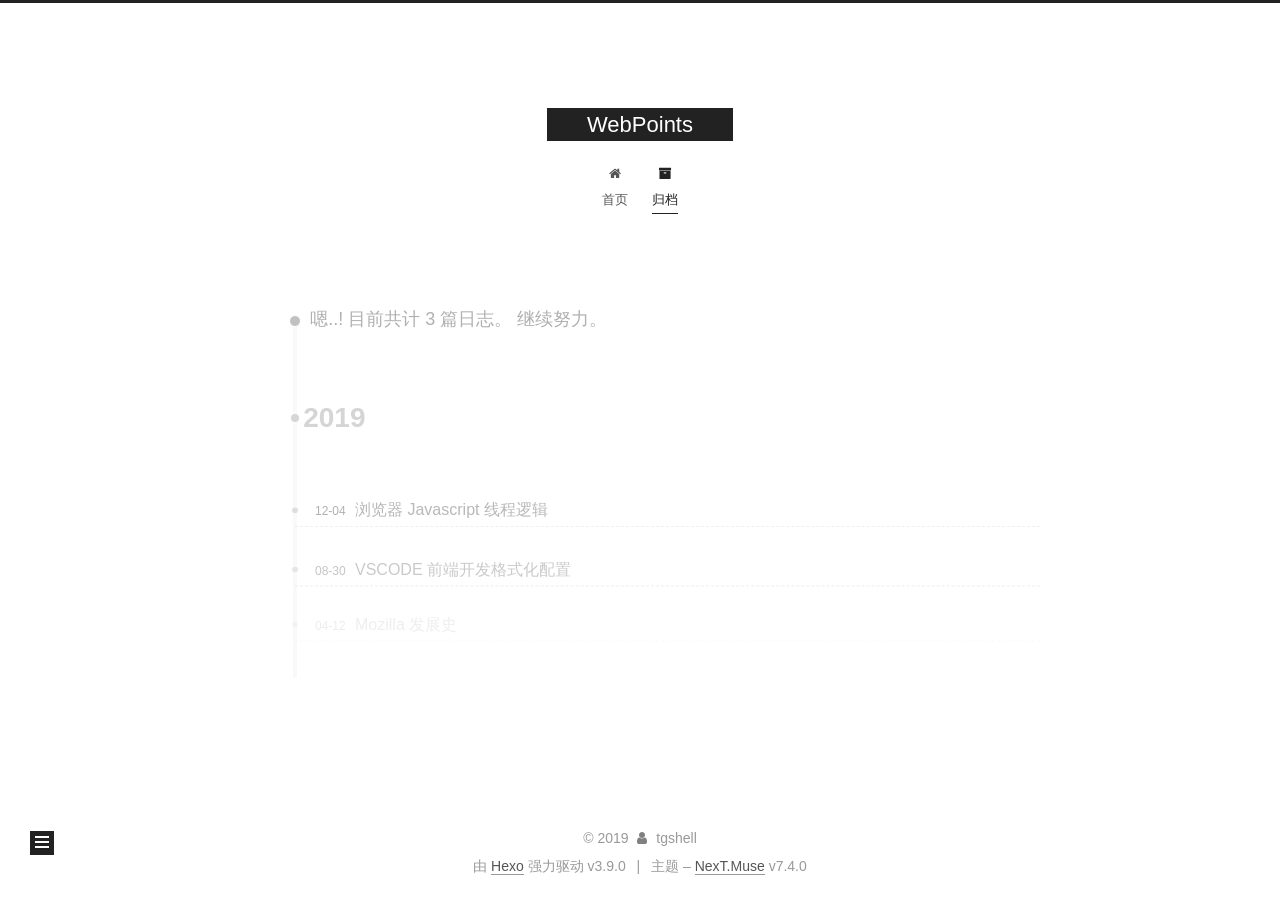
==== commit 1aee0d4b: "Updated: 2019-12-04 15:03:39" ====
--- a/archives/index.html
+++ b/archives/index.html
@@ -209,7 +209,7 @@
         
           
         
-        <span class="collection-header">嗯..! 目前共计 2 篇日志。 继续努力。</span>
+        <span class="collection-header">嗯..! 目前共计 3 篇日志。 继续努力。</span>
       </div>
       
 
@@ -223,6 +223,35 @@
     <div class="collection-year">
       <h1 class="collection-header">2019</h1>
     </div>
+  
+
+  <article itemscope itemtype="http://schema.org/Article">
+    <header class="post-header">
+
+      <h2 class="post-title">
+        
+          <a class="post-title-link" href="/2019/12/04/Javascript原理/进程与线程/" itemprop="url">
+            <span itemprop="name">浏览器 Javascript 线程逻辑</span>
+          </a>
+        
+      </h2>
+
+      <div class="post-meta">
+        <time class="post-time" itemprop="dateCreated"
+              datetime="2019-12-04T15:00:00+08:00"
+              content="2019-12-04">
+          12-04
+        </time>
+      </div>
+
+    </header>
+  </article>
+
+
+
+  
+  
+
   
 
   <article itemscope itemtype="http://schema.org/Article">
@@ -330,7 +359,7 @@
         
           <a href="/archives/">
         
-          <span class="site-state-item-count">2</span>
+          <span class="site-state-item-count">3</span>
           <span class="site-state-item-name">日志</span>
         </a>
       </div>
--- a/css/main.css
+++ b/css/main.css
@@ -1673,7 +1673,7 @@
 }
 .links-of-author a::before,
 .links-of-author span.exturl::before {
-  background: #620b79;
+  background: #5b6ac7;
   border-radius: 50%;
   content: ' ';
   display: inline-block;
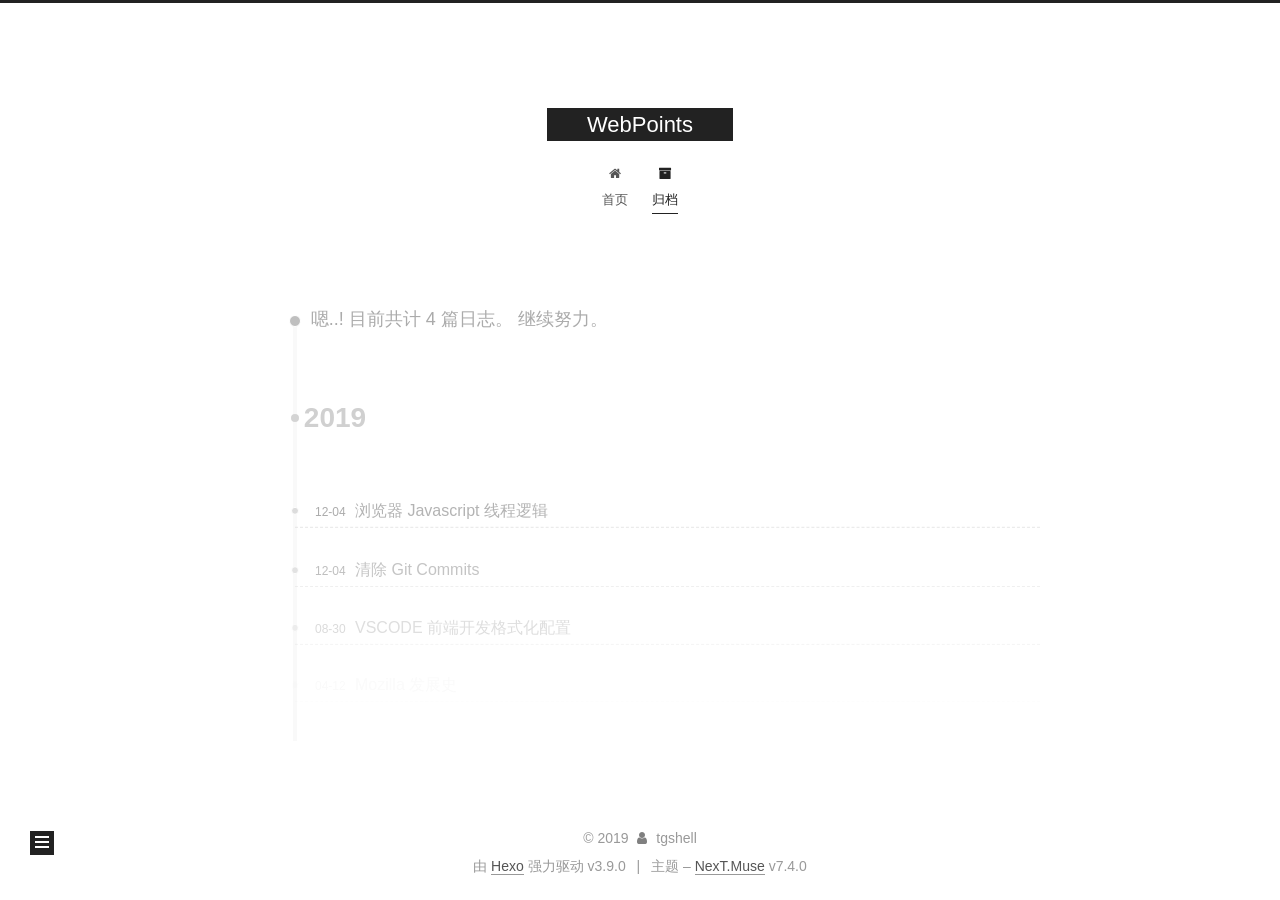
==== commit d532733c: "Updated: 2019-12-04 16:14:17" ====
--- a/archives/index.html
+++ b/archives/index.html
@@ -209,7 +209,7 @@
         
           
         
-        <span class="collection-header">嗯..! 目前共计 3 篇日志。 继续努力。</span>
+        <span class="collection-header">嗯..! 目前共计 4 篇日志。 继续努力。</span>
       </div>
       
 
@@ -230,7 +230,7 @@
 
       <h2 class="post-title">
         
-          <a class="post-title-link" href="/2019/12/04/Javascript原理/进程与线程/" itemprop="url">
+          <a class="post-title-link" href="/2019/12/04/Javascript/进程与线程/" itemprop="url">
             <span itemprop="name">浏览器 Javascript 线程逻辑</span>
           </a>
         
@@ -238,7 +238,7 @@
 
       <div class="post-meta">
         <time class="post-time" itemprop="dateCreated"
-              datetime="2019-12-04T15:00:00+08:00"
+              datetime="2019-12-04T15:34:00+08:00"
               content="2019-12-04">
           12-04
         </time>
@@ -259,7 +259,36 @@
 
       <h2 class="post-title">
         
-          <a class="post-title-link" href="/2019/08/30/vscode-fe-format/" itemprop="url">
+          <a class="post-title-link" href="/2019/12/04/Git/清除Git-Commits/" itemprop="url">
+            <span itemprop="name">清除 Git Commits</span>
+          </a>
+        
+      </h2>
+
+      <div class="post-meta">
+        <time class="post-time" itemprop="dateCreated"
+              datetime="2019-12-04T15:33:55+08:00"
+              content="2019-12-04">
+          12-04
+        </time>
+      </div>
+
+    </header>
+  </article>
+
+
+
+  
+  
+
+  
+
+  <article itemscope itemtype="http://schema.org/Article">
+    <header class="post-header">
+
+      <h2 class="post-title">
+        
+          <a class="post-title-link" href="/2019/08/30/FE/vscode-fe-format/" itemprop="url">
             <span itemprop="name">VSCODE 前端开发格式化配置</span>
           </a>
         
@@ -288,7 +317,7 @@
 
       <h2 class="post-title">
         
-          <a class="post-title-link" href="/2019/04/12/mozilla-history/" itemprop="url">
+          <a class="post-title-link" href="/2019/04/12/Story/mozilla-history/" itemprop="url">
             <span itemprop="name">Mozilla 发展史</span>
           </a>
         
@@ -359,8 +388,34 @@
         
           <a href="/archives/">
         
-          <span class="site-state-item-count">3</span>
+          <span class="site-state-item-count">4</span>
           <span class="site-state-item-name">日志</span>
+        </a>
+      </div>
+    
+      
+      
+      <div class="site-state-item site-state-categories">
+        
+          
+            <a href="/categories/">
+          
+        
+        <span class="site-state-item-count">3</span>
+        <span class="site-state-item-name">分类</span>
+        </a>
+      </div>
+    
+      
+      
+      <div class="site-state-item site-state-tags">
+        
+          
+            <a href="/tags/">
+          
+        
+        <span class="site-state-item-count">6</span>
+        <span class="site-state-item-name">标签</span>
         </a>
       </div>
     
--- a/css/main.css
+++ b/css/main.css
@@ -1673,7 +1673,7 @@
 }
 .links-of-author a::before,
 .links-of-author span.exturl::before {
-  background: #5b6ac7;
+  background: #b8ffe4;
   border-radius: 50%;
   content: ' ';
   display: inline-block;
